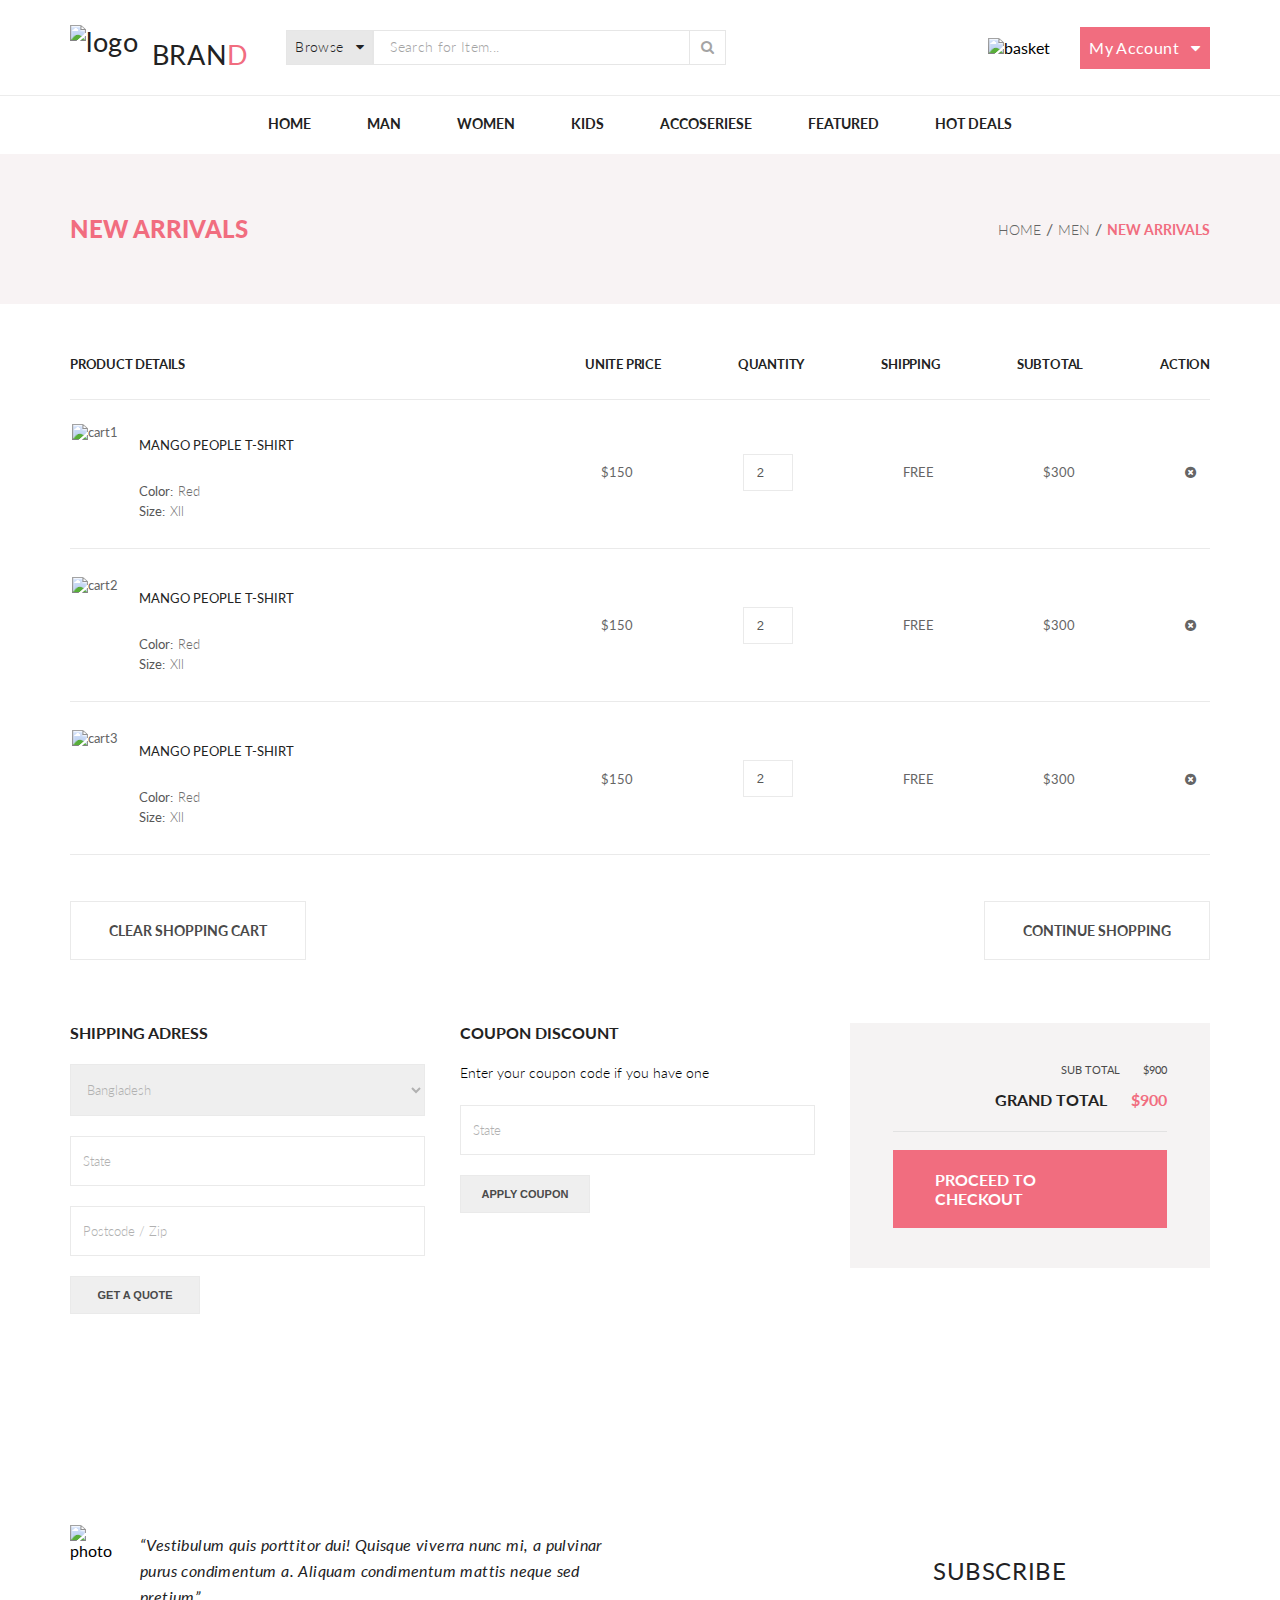
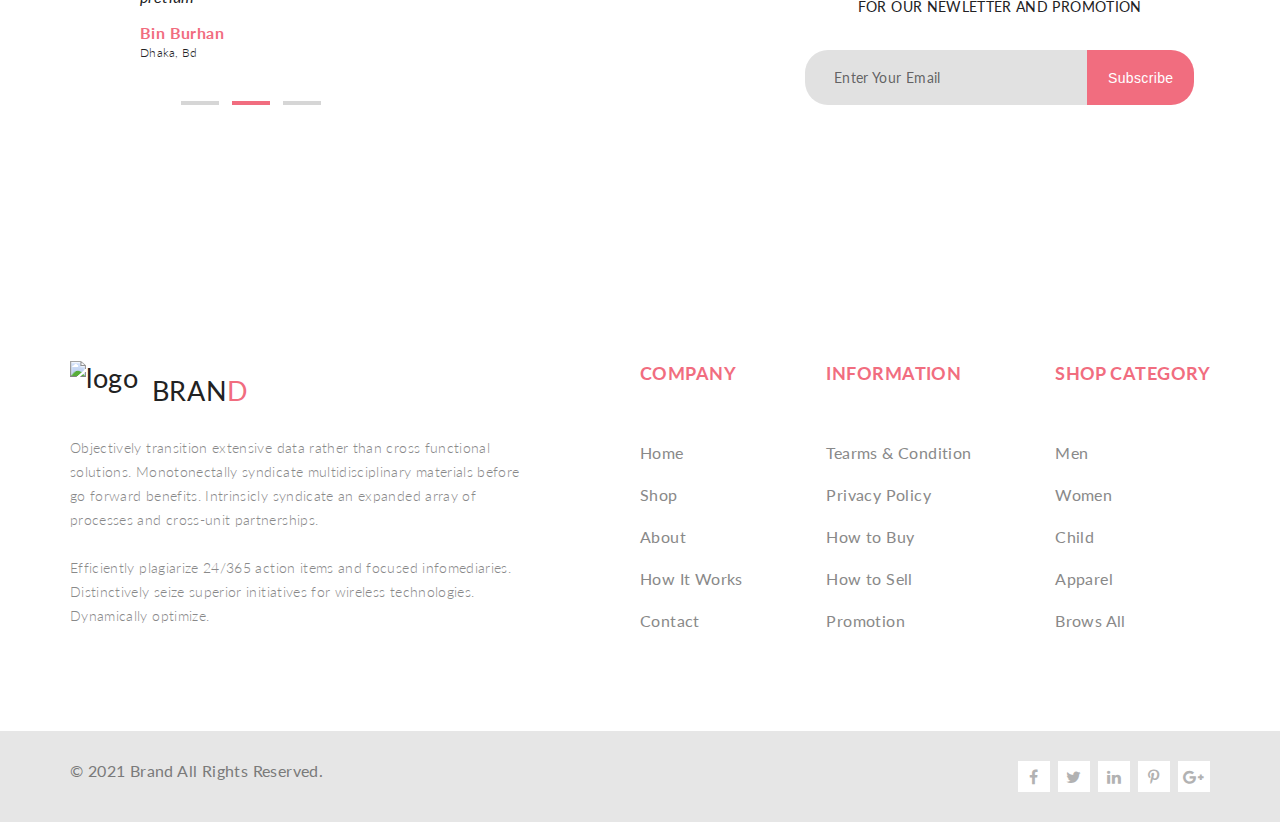
==== project/cart.html @ 9ad4cddb "update 22.05.21_11.00" ====
<!DOCTYPE html>
<html lang="en">

<head>
	<meta charset="UTF-8">
	<meta http-equiv="X-UA-Compatible" content="IE=edge">
	<meta name="viewport" content="width=device-width, initial-scale=1.0">
	<title>Shopping Cart</title>
	<link rel="stylesheet" href="css/main.css">
	<link rel="stylesheet" href="css/single.css">
	<link rel="stylesheet" href="css/cart.css">
	<link rel="preconnect" href="https://fonts.gstatic.com">
	<link href="https://fonts.googleapis.com/css2?family=Lato:ital,wght@0,300;0,400;0,700;0,900;1,300&display=swap"
		rel="stylesheet">
	<link rel="stylesheet" href="https://cdnjs.cloudflare.com/ajax/libs/font-awesome/4.7.0/css/font-awesome.min.css">
</head>

<body>

	<header class="header">
		<div class="container">
			<div class="header__wrapper">
				<div class="header__left">
					<div class="logo">
						<a class="logo__link" href="index.html">
							<img class="logo__image" src="img/logo.png" alt="logo">
							<p>BRAN<span>D</span></p>
						</a>
					</div>

					<details class="browse">
						<summary class="browse__title">Browse <i class="fa fa-caret-down" aria-hidden="true"></i>
						</summary>
						<div class="browse__menu">
							<p class="browse__menu-title">Women</p>
							<a class="browse__item" href="#">Dresse</a>
							<a class="browse__item" href="#">Tops</a>
							<a class="browse__item" href="#">Sweaters/Knits</a>
							<a class="browse__item" href="#">Jackets/Coats</a>
							<a class="browse__item" href="#">Blazers</a>
							<a class="browse__item" href="#">Denim</a>
							<a class="browse__item" href="#">Leggings/Pants</a>
							<a class="browse__item" href="#">Skirts/Shorts</a>
							<a class="browse__item" href="#">Accessories</a>
							<p class="browse__menu-title">Men</p>
							<a class="browse__item" href="#">Tees/Tank tops</a>
							<a class="browse__item" href="#">Shirts/Polos</a>
							<a class="browse__item" href="#">Sweaters</a>
							<a class="browse__item" href="#">Sweatshirts/Hoodies</a>
							<a class="browse__item" href="#">Blazers</a>
							<a class="browse__item" href="#">Jackets/Vests</a>
						</div>
					</details>

					<form action="#" class="search">
						<input class="search__input" type="text" placeholder="Search for Item...">
						<button class="search__btn" type="submit"><i class="fa fa-search" aria-hidden="true"></i></button>
					</form>
				</div>

				<div class="header__right">
					<details class="basket">
						<summary class="basket__title">
							<img src="img/basket.png" alt="basket">
						</summary>
						<div class="basket__menu">
							<div class="basket__card">
								<a href="#" class="basket__link"></a>
								<div class="basket__img">
									<img src="img/basket1.jpg" alt="">
								</div>
								<div class="busket__info">
									<h4>redox zane</h4>
									<p><i class="fa fa-star" aria-hidden="true"></i><i class="fa fa-star" aria-hidden="true"></i><i
											class="fa fa-star" aria-hidden="true"></i><i class="fa fa-star" aria-hidden="true"></i><i
											class="fa fa-star-half-o" aria-hidden="true"></i></p>
									<p class="busket__info-price">1 x $250</p>
								</div>
								<div class="basket__close">
									<p class="basket__close-link"><i class="fa fa-times-circle" aria-hidden="true"></i></p>
								</div>
							</div>
							<div class="basket__card">
								<a href="#" class="basket__link"></a>
								<div class="basket__img">
									<img src="img/basket2.jpg" alt="">
								</div>
								<div class="busket__info">
									<h4>redox zane</h4>
									<p><i class="fa fa-star" aria-hidden="true"></i><i class="fa fa-star" aria-hidden="true"></i><i
											class="fa fa-star" aria-hidden="true"></i><i class="fa fa-star" aria-hidden="true"></i><i
											class="fa fa-star-half-o" aria-hidden="true"></i></p>
									<p class="busket__info-price">1 x $250</p>
								</div>
								<div class="basket__close">
									<p class="basket__close-link"><i class="fa fa-times-circle" aria-hidden="true"></i></p>
								</div>
							</div>
							<div class="basket__price">
								<p>total</p>
								<p>$500.00</p>
							</div>
							<a href="#" class="basket__check">checkout</a>
							<a href="cart.html" class="basket__cart">go to cart</a>

						</div>
					</details>

					<details class="account">
						<summary class="account__title">My Account <i class="fa fa-caret-down" aria-hidden="true"></i>
						</summary>
					</details>
				</div>



			</div>
		</div>
	</header>

	<nav class="nav">
		<div class="container">
			<ul class="nav__list">
				<li><a class="nav__link" href="">Home</a>
					<div class="nav__menu nav__menu-home">
						<div class="nav__box">
							<p class="nav__menu-title">Women</p>
							<a class="nav__item" href="#">Dresse</a>
							<a class="nav__item" href="#">Tops</a>
							<a class="nav__item" href="#">Sweaters/Knits</a>
							<a class="nav__item" href="#">Jackets/Coats</a>
							<a class="nav__item" href="#">Blazers</a>
							<a class="nav__item" href="#">Denim</a>
							<a class="nav__item" href="#">Leggings/Pants</a>
							<a class="nav__item" href="#">Skirts/Shorts</a>
							<a class="nav__item" href="#">Accessories</a>
						</div>
						<div class="nav__box">
							<p class="nav__menu-title">Women</p>
							<a class="nav__item" href="#">Dresse</a>
							<a class="nav__item" href="#">Tops</a>
							<a class="nav__item" href="#">Sweaters/Knits</a>
							<a class="nav__item" href="#">Jackets/Coats</a>
							<p class="nav__menu-title">Women</p>
							<a class="nav__item" href="#">Dresse</a>
							<a class="nav__item" href="#">Tops</a>
							<a class="nav__item" href="#">Sweaters/Knits</a>
						</div>
						<div class="nav__box">
							<div class="nav__wrapper">
								<p class="nav__menu-title">Women</p>
								<a class="nav__item" href="#">Dresse</a>
								<a class="nav__item" href="#">Tops</a>
								<a class="nav__item" href="#">Sweaters/Knits</a>
								<a class="nav__item" href="#">Jackets/Coats</a>
							</div>

							<div class="nav__img">
								<img src="img/sale.jpg" alt="sale">
							</div>
						</div>

					</div>
				</li>
				<li><a class="nav__link" href="">Man</a>
					<div class="nav__menu nav__menu-men">
						<div class="nav__box">
							<p class="nav__menu-title">Women</p>
							<a class="nav__item" href="#">Dresse</a>
							<a class="nav__item" href="#">Tops</a>
							<a class="nav__item" href="#">Sweaters/Knits</a>
							<a class="nav__item" href="#">Jackets/Coats</a>
							<a class="nav__item" href="#">Blazers</a>
							<a class="nav__item" href="#">Denim</a>
							<a class="nav__item" href="#">Leggings/Pants</a>
							<a class="nav__item" href="#">Skirts/Shorts</a>
							<a class="nav__item" href="#">Accessories</a>
						</div>
						<div class="nav__box">
							<p class="nav__menu-title">Women</p>
							<a class="nav__item" href="#">Dresse</a>
							<a class="nav__item" href="#">Tops</a>
							<a class="nav__item" href="#">Sweaters/Knits</a>
							<a class="nav__item" href="#">Jackets/Coats</a>
							<p class="nav__menu-title">Women</p>
							<a class="nav__item" href="#">Dresse</a>
							<a class="nav__item" href="#">Tops</a>
							<a class="nav__item" href="#">Sweaters/Knits</a>
						</div>
						<div class="nav__box">
							<div class="nav__wrapper">
								<p class="nav__menu-title">Women</p>
								<a class="nav__item" href="#">Dresse</a>
								<a class="nav__item" href="#">Tops</a>
								<a class="nav__item" href="#">Sweaters/Knits</a>
								<a class="nav__item" href="#">Jackets/Coats</a>
							</div>
							<div class="nav__img">
								<img src="img/sale.jpg" alt="sale">
							</div>
						</div>
					</div>
				</li>
				<li><a class="nav__link" href="">Women</a>
					<div class="nav__menu nav__menu-women">
						<div class="nav__box">
							<p class="nav__menu-title">Women</p>
							<a class="nav__item" href="#">Dresse</a>
							<a class="nav__item" href="#">Tops</a>
							<a class="nav__item" href="#">Sweaters/Knits</a>
							<a class="nav__item" href="#">Jackets/Coats</a>
							<a class="nav__item" href="#">Blazers</a>
							<a class="nav__item" href="#">Denim</a>
							<a class="nav__item" href="#">Leggings/Pants</a>
							<a class="nav__item" href="#">Skirts/Shorts</a>
							<a class="nav__item" href="#">Accessories</a>
						</div>
						<div class="nav__box">
							<p class="nav__menu-title">Women</p>
							<a class="nav__item" href="#">Dresse</a>
							<a class="nav__item" href="#">Tops</a>
							<a class="nav__item" href="#">Sweaters/Knits</a>
							<a class="nav__item" href="#">Jackets/Coats</a>
							<p class="nav__menu-title">Women</p>
							<a class="nav__item" href="#">Dresse</a>
							<a class="nav__item" href="#">Tops</a>
							<a class="nav__item" href="#">Sweaters/Knits</a>
						</div>
						<div class="nav__box">
							<div class="nav__wrapper">
								<p class="nav__menu-title">Women</p>
								<a class="nav__item" href="#">Dresse</a>
								<a class="nav__item" href="#">Tops</a>
								<a class="nav__item" href="#">Sweaters/Knits</a>
								<a class="nav__item" href="#">Jackets/Coats</a>
							</div>
							<div class="nav__img">
								<img src="img/sale.jpg" alt="sale">
							</div>
						</div>
					</div>
				</li>
				<li><a class="nav__link" href="">Kids</a>
					<div class="nav__menu nav__menu-kids">
						<div class="nav__box">
							<p class="nav__menu-title">Women</p>
							<a class="nav__item" href="#">Dresse</a>
							<a class="nav__item" href="#">Tops</a>
							<a class="nav__item" href="#">Sweaters/Knits</a>
							<a class="nav__item" href="#">Jackets/Coats</a>
							<a class="nav__item" href="#">Blazers</a>
							<a class="nav__item" href="#">Denim</a>
							<a class="nav__item" href="#">Leggings/Pants</a>
							<a class="nav__item" href="#">Skirts/Shorts</a>
							<a class="nav__item" href="#">Accessories</a>
						</div>
						<div class="nav__box">
							<p class="nav__menu-title">Women</p>
							<a class="nav__item" href="#">Dresse</a>
							<a class="nav__item" href="#">Tops</a>
							<a class="nav__item" href="#">Sweaters/Knits</a>
							<a class="nav__item" href="#">Jackets/Coats</a>
							<p class="nav__menu-title">Women</p>
							<a class="nav__item" href="#">Dresse</a>
							<a class="nav__item" href="#">Tops</a>
							<a class="nav__item" href="#">Sweaters/Knits</a>
						</div>
						<div class="nav__box">
							<div class="nav__wrapper">
								<p class="nav__menu-title">Women</p>
								<a class="nav__item" href="#">Dresse</a>
								<a class="nav__item" href="#">Tops</a>
								<a class="nav__item" href="#">Sweaters/Knits</a>
								<a class="nav__item" href="#">Jackets/Coats</a>
							</div>
							<div class="nav__img">
								<img src="img/sale.jpg" alt="sale">
							</div>
						</div>
					</div>
				</li>
				<li><a class="nav__link" href="">Accoseriese</a>
					<div class="nav__menu nav__menu-accoseriese">
						<div class="nav__box">
							<p class="nav__menu-title">Women</p>
							<a class="nav__item" href="#">Dresse</a>
							<a class="nav__item" href="#">Tops</a>
							<a class="nav__item" href="#">Sweaters/Knits</a>
							<a class="nav__item" href="#">Jackets/Coats</a>
							<a class="nav__item" href="#">Blazers</a>
							<a class="nav__item" href="#">Denim</a>
							<a class="nav__item" href="#">Leggings/Pants</a>
							<a class="nav__item" href="#">Skirts/Shorts</a>
							<a class="nav__item" href="#">Accessories</a>
						</div>
						<div class="nav__box">
							<p class="nav__menu-title">Women</p>
							<a class="nav__item" href="#">Dresse</a>
							<a class="nav__item" href="#">Tops</a>
							<a class="nav__item" href="#">Sweaters/Knits</a>
							<a class="nav__item" href="#">Jackets/Coats</a>
							<p class="nav__menu-title">Women</p>
							<a class="nav__item" href="#">Dresse</a>
							<a class="nav__item" href="#">Tops</a>
							<a class="nav__item" href="#">Sweaters/Knits</a>
						</div>
						<div class="nav__box">
							<div class="nav__wrapper">
								<p class="nav__menu-title">Women</p>
								<a class="nav__item" href="#">Dresse</a>
								<a class="nav__item" href="#">Tops</a>
								<a class="nav__item" href="#">Sweaters/Knits</a>
								<a class="nav__item" href="#">Jackets/Coats</a>
							</div>
							<div class="nav__img">
								<img src="img/sale.jpg" alt="sale">
							</div>
						</div>
					</div>
				</li>
				<li><a class="nav__link" href="">Featured</a>
					<div class="nav__menu nav__menu-featured">
						<div class="nav__box">
							<p class="nav__menu-title">Women</p>
							<a class="nav__item" href="#">Dresse</a>
							<a class="nav__item" href="#">Tops</a>
							<a class="nav__item" href="#">Sweaters/Knits</a>
							<a class="nav__item" href="#">Jackets/Coats</a>
							<a class="nav__item" href="#">Blazers</a>
							<a class="nav__item" href="#">Denim</a>
							<a class="nav__item" href="#">Leggings/Pants</a>
							<a class="nav__item" href="#">Skirts/Shorts</a>
							<a class="nav__item" href="#">Accessories</a>
						</div>
						<div class="nav__box">
							<p class="nav__menu-title">Women</p>
							<a class="nav__item" href="#">Dresse</a>
							<a class="nav__item" href="#">Tops</a>
							<a class="nav__item" href="#">Sweaters/Knits</a>
							<a class="nav__item" href="#">Jackets/Coats</a>
							<p class="nav__menu-title">Women</p>
							<a class="nav__item" href="#">Dresse</a>
							<a class="nav__item" href="#">Tops</a>
							<a class="nav__item" href="#">Sweaters/Knits</a>
						</div>
						<div class="nav__box">
							<div class="nav__wrapper">
								<p class="nav__menu-title">Women</p>
								<a class="nav__item" href="#">Dresse</a>
								<a class="nav__item" href="#">Tops</a>
								<a class="nav__item" href="#">Sweaters/Knits</a>
								<a class="nav__item" href="#">Jackets/Coats</a>
							</div>
							<div class="nav__img">
								<img src="img/sale.jpg" alt="sale">
							</div>
						</div>
					</div>
				</li>
				<li><a class="nav__link" href="">Hot Deals</a>
					<div class="nav__menu nav__menu-deals">
						<div class="nav__box">
							<p class="nav__menu-title">Women</p>
							<a class="nav__item" href="#">Dresse</a>
							<a class="nav__item" href="#">Tops</a>
							<a class="nav__item" href="#">Sweaters/Knits</a>
							<a class="nav__item" href="#">Jackets/Coats</a>
							<a class="nav__item" href="#">Blazers</a>
							<a class="nav__item" href="#">Denim</a>
							<a class="nav__item" href="#">Leggings/Pants</a>
							<a class="nav__item" href="#">Skirts/Shorts</a>
							<a class="nav__item" href="#">Accessories</a>
						</div>
						<div class="nav__box">
							<p class="nav__menu-title">Women</p>
							<a class="nav__item" href="#">Dresse</a>
							<a class="nav__item" href="#">Tops</a>
							<a class="nav__item" href="#">Sweaters/Knits</a>
							<a class="nav__item" href="#">Jackets/Coats</a>
							<p class="nav__menu-title">Women</p>
							<a class="nav__item" href="#">Dresse</a>
							<a class="nav__item" href="#">Tops</a>
							<a class="nav__item" href="#">Sweaters/Knits</a>
						</div>
						<div class="nav__box">
							<div class="nav__wrapper">
								<p class="nav__menu-title">Women</p>
								<a class="nav__item" href="#">Dresse</a>
								<a class="nav__item" href="#">Tops</a>
								<a class="nav__item" href="#">Sweaters/Knits</a>
								<a class="nav__item" href="#">Jackets/Coats</a>
							</div>
							<div class="nav__img">
								<img src="img/sale.jpg" alt="sale">
							</div>
						</div>
					</div>
				</li>
			</ul>
		</div>
	</nav>

	<div class="crumbs">
		<div class="container crumbs__wrapper">
			<div class="crumbs__title">
				New Arrivals
			</div>
			<nav class="crumbs__path">
				<ul class="crumbs__list">
					<li class="crumbs__item"><a href="index.html" class="crumbs__link">home</a></li>
					<li class="crumbs__item"><a href="product.html" class="crumbs__link">men</a></li>
					<li class="crumbs__item crumbs__item-current">New Arrivals</li>
				</ul>
			</nav>
		</div>
	</div>

	<section class="cart">
		<div class="container">
			<div class="cart__wrapper">
				<div class="cart__title cart__title-left">
					<p class="cart__column cart__column-width">Product Details</p>

				</div>
				<div class="cart__title cart__title-right">
					<p class="cart__column">unite Price</p>
					<p class="cart__column">Quantity</p>
					<p class="cart__column">shipping</p>
					<p class="cart__column">Subtotal</p>
					<p class="cart__column">ACTION</p>
				</div>
			</div>


			<div class="cart__item">
				<div class="cart__product">
					<div class="cart__info">
						<img src="img/cart1.jpg" alt="cart1" class="card__img">
					</div>
					<div class="cart__description">
						<p class="cart__description-title">Mango People T-shirt</p>
						<p class="cart__description-text">Color:<span>Red</span></p>
						<p class="cart__description-text">Size:<span>Xll</span></p>
					</div>
				</div>
				<div class="cart__data">
					<div class="cart__price">
						$150
					</div>
					<div class="cart__quantity">
						<input type="number" class="cart__quantity-data" value="2" min="0" max="99">
					</div>
					<div class="cart__shipping">
						FREE
					</div>
					<div class="cart__subtotal">
						$300
					</div>
					<div class="cart__action">
						<a href="javascript:void(0);" class="cart__action-link"><i class="fa fa-times-circle"
								aria-hidden="true"></i></a>

					</div>
				</div>
			</div>

			<div class="cart__item">
				<div class="cart__product">
					<div class="cart__info">
						<img src="img/cart2.jpg" alt="cart2" class="card__img">
					</div>
					<div class="cart__description">
						<p class="cart__description-title">Mango People T-shirt</p>
						<p class="cart__description-text">Color:<span>Red</span></p>
						<p class="cart__description-text">Size:<span>Xll</span></p>
					</div>
				</div>
				<div class="cart__data">
					<div class="cart__price">
						$150
					</div>
					<div class="cart__quantity">
						<input type="number" class="cart__quantity-data" value="2" min="0" max="99">
					</div>
					<div class="cart__shipping">
						FREE
					</div>
					<div class="cart__subtotal">
						$300
					</div>
					<div class="cart__action">
						<a href="javascript:void(0);" class="cart__action-link"><i class="fa fa-times-circle"
								aria-hidden="true"></i></a>

					</div>
				</div>
			</div>

			<div class="cart__item">
				<div class="cart__product">
					<div class="cart__info">
						<img src="img/cart3.jpg" alt="cart3" class="card__img">
					</div>
					<div class="cart__description">
						<p class="cart__description-title">Mango People T-shirt</p>
						<p class="cart__description-text">Color:<span>Red</span></p>
						<p class="cart__description-text">Size:<span>Xll</span></p>
					</div>
				</div>
				<div class="cart__data">
					<div class="cart__price">
						$150
					</div>
					<div class="cart__quantity">
						<input type="number" class="cart__quantity-data" value="2" min="0" max="99">
					</div>
					<div class="cart__shipping">
						FREE
					</div>
					<div class="cart__subtotal">
						$300
					</div>
					<div class="cart__action">
						<a href="javascript:void(0);" class="cart__action-link"><i class="fa fa-times-circle"
								aria-hidden="true"></i></a>

					</div>
				</div>
			</div>

			<div class="cart__buttons">
				<div class="cart__button">cLEAR SHOPPING CART</div>
				<div class="cart__button">cONTINUE sHOPPING</div>
			</div>

			<div class="cart__information">
				<div class="cart__adress">
					<p class="cart__adress-title">Shipping Adress</p>
					<form action="#" class="cart__adress-form">
						<select class="cart__adress-form-country" name="country">
							<option class="cart__adress-form-country-option" value="Bangladesh">Bangladesh</option>
							<option class="cart__adress-form-country-option" value="Russian Federation">Russian
								Federation</option>
							<option class="cart__adress-form-country-option" value="Chile">Chile</option>
							<option class="cart__adress-form-country-option" value="Egypt">Egypt</option>
						</select>

						<input type="text" class="cart__adress-form-text" placeholder="State">
						<input type="text" class="cart__adress-form-text" placeholder="Postcode / Zip">
						<button type="submit" class="cart__adress-form-btn">get a quote</button>
					</form>
				</div>
				<div class="cart__discount">
					<p class="cart__adress-title">coupon discount</p>
					<p class="cart__discount-subtitle">Enter your coupon code if you have one</p>
					<form action="#" class="cart__discount-form">
						<input type="text" class="cart__discount-form-text" placeholder="State">
						<button type="submit" class="cart__discount-form-btn">Apply coupon</button>
					</form>
				</div>
				<div class="cart__total">
					<p class="cart__total-suptitle">Sub total <span> $900</span></p>
					<p class="cart__total-title">GRAND TOTAL <span>$900</span> </p>
					<a href="javascript:void(0);" class="cart__total-btn">proceed to checkout</a>

				</div>
			</div>
		</div>
	</section>

	<section class="subscribe">
		<div class="container">
			<div class="subscribe__wrapper">
				<div class="subscribe__box">
					<div class="subscribe__feedback">
						<div class="subscribe__feedback-photo">
							<img src="img/photo.png" alt="photo">
						</div>
						<div class="subscribe__feedback-text">
							<p>“Vestibulum quis porttitor dui! Quisque viverra nunc mi,
								a pulvinar purus condimentum a. Aliquam condimentum mattis neque sed pretium”</p>
							<div class="subscribe__feedback-name">Bin Burhan</div>
							<p class="subscribe__feedback-prof">Dhaka, Bd</p>
						</div>
					</div>
					<div class="pagination">
						<a href="javascript:void(0);" class="pagination__line"></a>
						<a href="javascript:void(0);" class="pagination__line pagination__line-active"></a>
						<a href="javascript:void(0);" class="pagination__line"></a>
					</div>
				</div>

				<div class="subscribe__block">
					<p class="subscribe__block-title">Subscribe</p>
					<p class="subscribe__block-subtitle">FOR OUR NEWLETTER AND PROMOTION</p>
					<form class="subscribe__block-form" action="#">
						<input class="subscribe__block-input" type="email" placeholder="Enter Your Email">
						<button class="subscribe__block-btn" type="submit">Subscribe</button>
					</form>
				</div>
			</div>
		</div>
	</section>

	<footer class="footer">
		<div class="container">
			<div class="footer__wrapper">
				<div class="footer__logo">
					<a class="logo__link" href="index.html">
						<img class="logo__image" src="img/logo.png" alt="logo">
						<p>BRAN<span>D</span></p>
					</a>
					<div class="footer__info">
						Objectively transition extensive data rather than cross functional solutions. Monotonectally
						syndicate
						multidisciplinary materials before go forward benefits. Intrinsicly syndicate an expanded array
						of processes
						and cross-unit partnerships.
						<br><br>
						Efficiently plagiarize 24/365 action items and focused infomediaries.
						Distinctively seize superior initiatives for wireless technologies. Dynamically optimize.

					</div>
				</div>
				<nav class="footer__nav">
					<div class="footer__company">
						<p class="footer__title">COMPANY</p>
						<ul class="footer__list">
							<li><a href="index.html">Home</a></li>
							<li><a href="javascript:void(0);">Shop</a></li>
							<li><a href="javascript:void(0);">About</a></li>
							<li><a href="javascript:void(0);">How It Works</a></li>
							<li><a href="javascript:void(0);">Contact</a></li>
						</ul>
					</div>
					<div class="footer__information">
						<p class="footer__title">INFORMATION</p>
						<ul class="footer__list">
							<li><a href="javascript:void(0);">Tearms & Condition</a></li>
							<li><a href="javascript:void(0);">Privacy Policy</a></li>
							<li><a href="javascript:void(0);">How to Buy</a></li>
							<li><a href="javascript:void(0);">How to Sell</a></li>
							<li><a href="javascript:void(0);">Promotion</a></li>
						</ul>
					</div>

					<div class="footer__category">
						<p class="footer__title">SHOP CATEGORY</p>
						<ul class="footer__list">
							<li><a href="javascript:void(0);">Men</a></li>
							<li><a href="javascript:void(0);">Women</a></li>
							<li><a href="javascript:void(0);">Child</a></li>
							<li><a href="javascript:void(0);">Apparel</a></li>
							<li><a href="javascript:void(0);">Brows All</a></li>
						</ul>
					</div>
				</nav>
			</div>
		</div>
		<div class="footer__copyright">
			<div class="container footer__copyright-wrapper">
				<div class="footer__copy">
					&copy; 2021 Brand All Rights Reserved.
				</div>
				<nav class="footer__social">
					<ul class="footer__social-list">
						<li><a href="http://facebook.com/"><i class="fa fa-facebook" aria-hidden="true"></i></a></li>
						<li><a href="https://twitter.com/"><i class="fa fa-twitter" aria-hidden="true"></i></a></li>
						<li><a href="https://ru-ru.facebook.com/LinkedIn/"><i class="fa fa-linkedin" aria-hidden="true"></i></a>
						</li>
						<li><a href="https://www.pinterest.ru/"><i class="fa fa-pinterest-p" aria-hidden="true"></i></a>
						</li>
						<li><a href="https://plus.google.com/"><i class="fa fa-google-plus" aria-hidden="true"></i></a>
						</li>
					</ul>
				</nav>
			</div>

		</div>
	</footer>

</body>

</html>
---- project/css/main.css ----
* {
  padding: 0;
  margin: 0;
}

*, *:before, *:after {
  -webkit-box-sizing: border-box;
  box-sizing: border-box;
}

:focus, :active {
  outline: none;
}

a:focus, a:active {
  outline: none;
}

body {
  font-family: 'Lato', sans-serif;
}

.container {
  max-width: 1140px;
  margin: 0 auto;
}

/* header */
.header {
  border-bottom: 1px solid #ececec;
}

.header__wrapper {
  display: -webkit-box;
  display: -ms-flexbox;
  display: flex;
  -webkit-box-pack: justify;
      -ms-flex-pack: justify;
          justify-content: space-between;
}

.header__left {
  display: -webkit-box;
  display: -ms-flexbox;
  display: flex;
  -webkit-box-align: center;
      -ms-flex-align: center;
          align-items: center;
}

.header__right {
  display: -webkit-box;
  display: -ms-flexbox;
  display: flex;
  -webkit-box-align: center;
      -ms-flex-align: center;
          align-items: center;
}

.logo {
  display: -webkit-box;
  display: -ms-flexbox;
  display: flex;
  padding-top: 25px;
  margin-bottom: 24px;
}

.logo__link {
  display: -webkit-box;
  display: -ms-flexbox;
  display: flex;
  text-decoration: none;
  font-size: 27px;
  font-weight: 400;
  font-family: 'Lato', sans-serif;
  letter-spacing: 0.68px;
  color: #222222;
}

.logo__link p {
  padding-top: 13px;
}

.logo__link span {
  color: #f16d7f;
}

.logo__image {
  display: inline-block;
  margin-right: 13px;
}

.browse {
  position: relative;
}

.browse__title {
  margin-left: 37px;
  font-size: 14px;
  width: 87px;
  text-align: center;
  line-height: 2.29;
  list-style: none;
  border: 1px solid #e6e6e6;
  cursor: pointer;
  font-weight: 300;
  letter-spacing: 0.35px;
  color: #222222;
  background-color: #e8e8e8;
  -webkit-transition: all .2s;
  transition: all .2s;
}

.browse__title i {
  margin-left: 8px;
}

.browse__title:hover {
  background-color: #fff;
  color: #000;
}

.browse__menu {
  position: absolute;
  left: 30%;
  display: -webkit-box;
  display: -ms-flexbox;
  display: flex;
  -webkit-box-orient: vertical;
  -webkit-box-direction: normal;
      -ms-flex-direction: column;
          flex-direction: column;
  background-color: #fff;
  padding: 15px;
  border: 1px solid #e6e6e6;
  border-radius: 5px;
  -webkit-box-shadow: 0px 3px 8px 3px rgba(34, 60, 80, 0.2);
          box-shadow: 0px 3px 8px 3px rgba(34, 60, 80, 0.2);
  z-index: 1;
}

.browse__menu::before {
  content: '';
  display: block;
  width: 12px;
  height: 12px;
  background-color: #fff;
  -webkit-transform: rotate(45deg);
          transform: rotate(45deg);
  position: absolute;
  top: -7px;
  left: 66px;
  border-top: 1px solid #e6e6e6;
  border-left: 1px solid #e6e6e6;
}

.browse__menu-title {
  border-bottom: 1px solid #e6e6e6;
  text-transform: uppercase;
  font-size: 14px;
  font-weight: 400;
  line-height: 2;
  color: #232323;
  margin-bottom: 10px;
}

.browse__menu a + p {
  margin-top: 10px;
}

.browse__item {
  text-decoration: none;
  line-height: 2;
  color: #4f4f4f;
  -webkit-transition: color .2s;
  transition: color .2s;
}

.browse__item:hover {
  color: #f16d7f;
}

.search {
  position: relative;
}

.search__input {
  width: 317px;
  border: solid 1px #e6e6e6;
  font-family: Lato;
  font-size: 14px;
  font-weight: 300;
  line-height: 2.29;
  letter-spacing: 0.35px;
  color: #000;
  padding-left: 16px;
  padding-right: 45px;
}

.search__input::-webkit-input-placeholder {
  color: #a4a4a4;
}

.search__input:-ms-input-placeholder {
  color: #a4a4a4;
}

.search__input::-ms-input-placeholder {
  color: #a4a4a4;
}

.search__input::placeholder {
  color: #a4a4a4;
}

.search__btn {
  position: absolute;
  top: 0;
  right: -36px;
  padding: 0 11px;
  font-size: 14px;
  line-height: 2.29;
  letter-spacing: 0.35px;
  text-align: right;
  color: #a4a4a4;
  background-color: #fff;
  border: solid 1px #e6e6e6;
  cursor: pointer;
  -webkit-transition: all .2s;
  transition: all .2s;
}

.search__btn:hover {
  color: #000;
}

.basket {
  position: relative;
}

.basket__title {
  padding: 3px;
  list-style: none;
  cursor: pointer;
  -webkit-transition: border-color .2s;
  transition: border-color .2s;
  border: 1px solid #fff;
}

.basket__menu {
  position: absolute;
  left: 0;
  display: -webkit-box;
  display: -ms-flexbox;
  display: flex;
  -webkit-box-orient: vertical;
  -webkit-box-direction: normal;
      -ms-flex-direction: column;
          flex-direction: column;
  background-color: #fff;
  padding: 15px;
  border: 1px solid #e6e6e6;
  border-radius: 5px;
  -webkit-box-shadow: 0px 3px 8px 3px rgba(34, 60, 80, 0.2);
          box-shadow: 0px 3px 8px 3px rgba(34, 60, 80, 0.2);
  z-index: 1;
  margin-top: 15px;
}

.basket__menu::before {
  content: '';
  display: block;
  width: 12px;
  height: 12px;
  background-color: #fff;
  -webkit-transform: rotate(45deg);
          transform: rotate(45deg);
  position: absolute;
  top: -7px;
  left: 14px;
  border-top: 1px solid #e6e6e6;
  border-left: 1px solid #e6e6e6;
}

.basket__card {
  position: relative;
  display: -webkit-box;
  display: -ms-flexbox;
  display: flex;
  width: 230px;
  margin-bottom: 17px;
  border-bottom: 1px solid #e6e6e6;
  padding-bottom: 17px;
}

.basket__box {
  display: -webkit-box;
  display: -ms-flexbox;
  display: flex;
  border: 1px solid transparent;
  padding: 5px;
}

.basket__img {
  margin-right: 15px;
}

.basket__info {
  margin-left: 15px;
  text-transform: uppercase;
  font-size: 14px;
  font-weight: bold;
}

.basket__info h4 {
  margin-bottom: 10px;
  -webkit-transition: color .2s;
  transition: color .2s;
}

.basket__info-price {
  margin-top: 10px;
  font-size: 12px;
  font-weight: 400;
  color: #f16d7f;
}

.basket__close {
  display: -webkit-box;
  display: -ms-flexbox;
  display: flex;
  -webkit-box-pack: end;
      -ms-flex-pack: end;
          justify-content: flex-end;
  -ms-flex-line-pack: center;
      align-content: center;
  -webkit-box-flex: 1;
      -ms-flex-positive: 1;
          flex-grow: 1;
  -ms-flex-item-align: center;
      align-self: center;
}

.basket__close-link {
  color: #c0c0c0;
  -webkit-transition: color .2s;
  transition: color .2s;
}

.basket__close-link:hover {
  color: #f16d7f;
  cursor: pointer;
}

.basket__link:hover ~ .basket__box {
  border: 1px solid 1px solid #eaeaea;
  -webkit-box-shadow: 0 0px 8px rgba(0, 0, 0, 0.2);
          box-shadow: 0 0px 8px rgba(0, 0, 0, 0.2);
}

.basket__link::after {
  content: '';
  display: block;
  width: 85%;
  height: 100%;
  position: absolute;
}

.basket__price {
  display: -webkit-box;
  display: -ms-flexbox;
  display: flex;
  -webkit-box-pack: justify;
      -ms-flex-pack: justify;
          justify-content: space-between;
  margin-bottom: 35px;
  font-size: 16px;
  font-weight: bold;
  color: #222222;
  text-transform: uppercase;
}

.basket__check {
  text-decoration: none;
  text-transform: uppercase;
  text-align: center;
  color: #f16d7f;
  border: 1px solid #f16d7f;
  display: block;
  font-size: 14px;
  font-weight: bold;
  padding: 18px 0;
  margin-bottom: 15px;
  -webkit-transition: all .2s;
  transition: all .2s;
}

.basket__check:hover {
  background-color: #f16d7f;
  color: #fff;
}

.basket__cart {
  text-decoration: none;
  text-transform: uppercase;
  text-align: center;
  color: #4a4a4a;
  border: 1px solid #e6e6e6;
  display: block;
  font-size: 14px;
  font-weight: bold;
  padding: 18px 0;
  -webkit-transition: all .2s;
  transition: all .2s;
}

.basket__cart:hover {
  background-color: #f16d7f;
  color: #fff;
}

.fa-star {
  color: #e4af48;
}

.fa-star-half-o {
  color: #e4af48;
}

/* .basket__close::after {
	content: '';
	display: block;
	width: 14px;
	height: 14px;
	position: absolute;
	top: 41%;
	right: 0;
	z-index: 1;
	border-radius: 50%;
} 
.basket__close:hover  {
	color: #f16d7f;
} */
.account {
  margin-left: 26px;
}

.account__title {
  list-style: none;
  cursor: pointer;
  width: 130px;
  line-height: 2.5;
  letter-spacing: 0.38px;
  text-align: center;
  color: #fff;
  background-color: #f16d7f;
  -webkit-transition: all .2s;
  transition: all .2s;
  border: 1px solid transparent;
}

.account__title i {
  margin-left: 8px;
}

.account__title:hover {
  background-color: #fff;
  color: #f16d7f;
  border-color: #f16d7f;
}

/* nav */
.nav {
  margin-bottom: 22px;
}

.nav__list {
  display: -webkit-box;
  display: -ms-flexbox;
  display: flex;
  list-style-type: none;
  text-transform: uppercase;
  -webkit-box-pack: center;
      -ms-flex-pack: center;
          justify-content: center;
  font-size: 14px;
  font-weight: bold;
  margin-top: 19px;
}

.nav__list li {
  position: relative;
}

.nav__list li:hover .nav__menu {
  display: -webkit-box;
  display: -ms-flexbox;
  display: flex;
}

.nav__list li + li {
  padding-left: 36px;
}

.nav__link {
  padding: 19px 10px 22px;
  color: #222222;
  text-decoration: none;
  position: relative;
}

.nav__menu {
  position: absolute;
  top: 30px;
  background-color: #fff;
  display: none;
  padding: 15px;
  border: 1px solid #e6e6e6;
  border-radius: 5px;
  -webkit-box-shadow: 0px 3px 8px 3px rgba(34, 60, 80, 0.2);
          box-shadow: 0px 3px 8px 3px rgba(34, 60, 80, 0.2);
  -webkit-transition: all .2s;
  transition: all .2s;
  z-index: 1;
}

.nav__menu::before {
  content: '';
  display: block;
  width: 12px;
  height: 12px;
  background-color: #fff;
  -webkit-transform: rotate(45deg);
          transform: rotate(45deg);
  position: absolute;
  top: -7px;
  left: 23px;
  border-top: 1px solid #e6e6e6;
  border-left: 1px solid #e6e6e6;
}

.nav__menu-title {
  border-bottom: 1px solid #e6e6e6;
  font-size: 14px;
  font-weight: 400;
  line-height: 2;
  color: #232323;
  margin-bottom: 10px;
}

.nav__menu-home {
  left: -10px;
}

.nav__menu-home::before {
  left: 35px;
}

.nav__menu-men {
  left: -52px;
}

.nav__menu-men::before {
  left: 109px;
}

.nav__menu-women {
  left: -137px;
}

.nav__menu-women::before {
  left: 208px;
}

.nav__menu-kids {
  left: -261px;
}

.nav__menu-kids::before {
  left: 314px;
}

.nav__menu-accoseriese {
  left: -354px;
}

.nav__menu-accoseriese::before {
  left: 441px;
}

.nav__menu-featured {
  right: -125px;
}

.nav__menu-featured::before {
  left: auto;
  right: 161px;
}

.nav__menu-deals {
  right: 0;
}

.nav__menu-deals::before {
  left: auto;
  right: 23px;
}

.nav__box {
  display: -webkit-box;
  display: -ms-flexbox;
  display: flex;
  -webkit-box-orient: vertical;
  -webkit-box-direction: normal;
      -ms-flex-direction: column;
          flex-direction: column;
  min-width: 235px;
  margin-right: 46px;
}

.nav__box:last-of-type {
  margin-right: 0;
}

.nav__box a + p {
  margin-top: 16px;
}

.nav__wrapper {
  display: -webkit-box;
  display: -ms-flexbox;
  display: flex;
  -webkit-box-orient: vertical;
  -webkit-box-direction: normal;
      -ms-flex-direction: column;
          flex-direction: column;
  -webkit-box-flex: 1;
      -ms-flex-positive: 1;
          flex-grow: 1;
}

.nav__item {
  text-transform: capitalize;
  text-decoration: none;
  line-height: 2;
  color: #4f4f4f;
  -webkit-transition: color .2s;
  transition: color .2s;
}

.nav__item:hover {
  color: #f16d7f;
}

.nav__img {
  width: 255px;
  height: 118px;
  background-color: #ccc;
  -webkit-transition: -webkit-box-shadow .2s;
  transition: -webkit-box-shadow .2s;
  transition: box-shadow .2s;
  transition: box-shadow .2s, -webkit-box-shadow .2s;
}

.nav__img:hover {
  cursor: pointer;
  -webkit-box-shadow: 0px 0px 20px 4px #f16d7f;
          box-shadow: 0px 0px 20px 4px #f16d7f;
}

/* section fashion */
.fashion {
  background-color: #e8e8e8;
}

.fashion__wrapper {
  display: -webkit-box;
  display: -ms-flexbox;
  display: flex;
  height: 613px;
  background: url("../img/bgi1.jpg");
}

.fashion__line {
  margin-top: 224px;
  margin-right: 12px;
  width: 12px;
  height: 97px;
  background-color: #f16d7f;
}

.fashion__title {
  padding-top: 224px;
  max-width: 489px;
  font-size: 60px;
  font-weight: 900;
  letter-spacing: 1.5px;
  color: #222222;
  line-height: .8;
}

.fashion__title span {
  font-size: 40px;
  letter-spacing: 1px;
}

.fashion__title mark {
  background-color: inherit;
  color: #f16d7f;
}

/* section offer */
.offer {
  margin-top: 98px;
}

.offer__wrapper {
  display: -webkit-box;
  display: -ms-flexbox;
  display: flex;
  -webkit-box-pack: justify;
      -ms-flex-pack: justify;
          justify-content: space-between;
}

.offer__item {
  position: relative;
  -webkit-transition: -webkit-filter .2s;
  transition: -webkit-filter .2s;
  transition: filter .2s;
  transition: filter .2s, -webkit-filter .2s;
}

.offer__item-offer1 {
  width: 560px;
  height: 542px;
  background-image: url("../img/offer1.jpg");
  margin-bottom: 20px;
}

.offer__item-offer2 {
  width: 560px;
  height: 261px;
  background-image: url("../img/offer2.jpg");
}

.offer__item-offer3 {
  width: 560px;
  height: 261px;
  background-image: url("../img/offer3.jpg");
  margin-bottom: 20px;
}

.offer__item-offer4 {
  width: 560px;
  height: 542px;
  background-image: url("../img/offer4.jpg");
}

.offer__item-link::before {
  content: '';
  display: block;
  position: absolute;
  top: 0;
  left: 0;
  width: 100%;
  height: 100%;
}

.offer__item:hover {
  -webkit-filter: brightness(0.5);
          filter: brightness(0.5);
}

.offer__title {
  padding-top: 25px;
  text-transform: uppercase;
  font-size: 18px;
  font-weight: 900;
  letter-spacing: 0.45px;
  color: #222222;
}

.offer__title-men {
  width: 175px;
}

.offer__title-trend {
  width: 225px;
}

.offer__title-women {
  width: 162px;
}

.offer__title-kids {
  width: 180px;
}

.offer__suptitle {
  padding-top: 16px;
  padding-left: 18px;
  background-color: #fff;
}

.offer__subtitle {
  padding-bottom: 16px;
  padding-left: 18px;
  font-size: 30px;
  letter-spacing: 0.75px;
  color: #f16d7f;
  background-color: #fff;
}

/* section items */
.items {
  margin-top: 100px;
  margin-bottom: 113px;
}

.items__title {
  font-size: 30px;
  font-weight: bold;
  letter-spacing: 0.75px;
  text-align: center;
  color: #222222;
}

.items__subtitle {
  font-size: 14px;
  letter-spacing: 0.35px;
  text-align: center;
  color: #9f9f9f;
}

.items__wrapper {
  display: -webkit-box;
  display: -ms-flexbox;
  display: flex;
  margin-top: 59px;
  -webkit-box-pack: justify;
      -ms-flex-pack: justify;
          justify-content: space-between;
  -ms-flex-wrap: wrap;
      flex-wrap: wrap;
  margin-bottom: 60px;
}

.items__card {
  position: relative;
  width: 261px;
  height: 364px;
  margin-bottom: 60px;
}

.items__card:hover .items__info {
  opacity: 1;
}

.items__card:hover {
  -webkit-box-shadow: 0 5px 8px rgba(0, 0, 0, 0.2);
          box-shadow: 0 5px 8px rgba(0, 0, 0, 0.2);
}

.items__info {
  width: 100%;
  height: 77%;
  text-align: center;
  background-color: rgba(0, 0, 0, 0.5);
  opacity: 0;
  position: absolute;
  top: 0;
  left: 0;
  -webkit-transition: all .2s;
  transition: all .2s;
}

.items__info-link {
  text-decoration: none;
}

.items__info-link::before {
  content: '';
  display: block;
  position: absolute;
  bottom: 0;
  left: 0;
  width: 100%;
  height: 100%;
  z-index: 1;
}

.items__infoimg {
  vertical-align: sub;
  margin-right: 8px;
}

.items__link {
  position: absolute;
  top: 30%;
  left: 25%;
  width: 125px;
  border: 1px solid #fff;
  display: block;
  color: #fff;
  font-size: 13px;
  font-weight: bold;
  padding: 10px;
  text-decoration: none;
  z-index: 2;
  -webkit-transition: all .2s;
  transition: all .2s;
}

.items__link:hover {
  -webkit-box-shadow: 0 0 10px 2px #dddddd;
          box-shadow: 0 0 10px 2px #dddddd;
}

.items__link:active {
  -webkit-box-shadow: none;
          box-shadow: none;
}

.items__link:hover .items__img {
  -webkit-filter: brightness(50%);
          filter: brightness(50%);
}

.items__name {
  padding-left: 14px;
  text-transform: uppercase;
  font-size: 13px;
  color: #222222;
  line-height: 3;
}

.items__price {
  padding-left: 14px;
  font-size: 16px;
  font-weight: bold;
  color: #f16d7f;
}

.product__btn {
  display: block;
  margin: 0 auto;
  width: 212px;
  background-color: #f16d7f;
  font-size: 16px;
  font-weight: bold;
  line-height: 3.38;
  letter-spacing: 0.4px;
  text-align: center;
  color: #fff;
  text-decoration: none;
  -webkit-transition: all .2s;
  transition: all .2s;
  border: 1px solid transparent;
}

.product__btn:hover {
  color: #f16d7f;
  background-color: #fff;
  border-color: #f16d7f;
}

.fa-long-arrow-right {
  padding-left: 10px;
}

/* banner */
.banner__wrapper {
  display: -webkit-box;
  display: -ms-flexbox;
  display: flex;
  margin-bottom: 97px;
}

.banner__img {
  width: 767px;
  height: 529px;
  background-image: url("../img/banner1.jpg");
  background-size: 767px;
  color: #ffffff;
  font-weight: bold;
  position: relative;
  -webkit-transition: -webkit-filter .2s;
  transition: -webkit-filter .2s;
  transition: filter .2s;
  transition: filter .2s, -webkit-filter .2s;
}

.banner__img:hover {
  -webkit-filter: brightness(0.5);
          filter: brightness(0.5);
}

.banner__link::after {
  content: '';
  display: block;
  width: 100%;
  height: 100%;
  position: absolute;
}

.banner__info {
  width: 373px;
  height: 529px;
  background-color: #222224;
}

.banner__info-card {
  display: -webkit-box;
  display: -ms-flexbox;
  display: flex;
  position: relative;
  color: #fbfbfb;
  -webkit-transition: color .2s;
  transition: color .2s;
}

.banner__info-card:hover {
  color: #f16d7f;
}

.banner__info-img {
  margin-left: 33px;
  padding-top: 55px;
}

.banner__info-link::after {
  content: '';
  display: block;
  width: 100%;
  height: 100%;
  position: absolute;
}

.banner__info-text {
  margin-left: 30px;
  padding-right: 43px;
}

.banner__info-title {
  padding-top: 55px;
  font-size: 20px;
  font-weight: bold;
  letter-spacing: 0.5px;
}

.banner__info-subtitle {
  font-size: 14px;
  font-weight: 300;
  line-height: 1.71;
  letter-spacing: 0.35px;
}

.banner__title {
  padding-top: 146px;
  padding-left: 39px;
  font-size: 53.5px;
  letter-spacing: 1.34px;
}

.banner__title span {
  color: #f16d7f;
}

.banner__subtitle {
  padding-left: 39px;
  font-size: 32px;
  letter-spacing: 0.8px;
}

/* section subscribe */
.subscribe {
  max-width: 1600px;
  height: 438px;
  margin: 0 auto;
  background-image: url("../img/bgi2.jpg");
  background-repeat: no-repeat;
}

.subscribe__wrapper {
  display: -webkit-box;
  display: -ms-flexbox;
  display: flex;
}

.subscribe__box {
  -ms-flex-preferred-size: 50%;
      flex-basis: 50%;
}

.subscribe__feedback {
  display: -webkit-box;
  display: -ms-flexbox;
  display: flex;
}

.subscribe__feedback-photo {
  padding-top: 111px;
}

.subscribe__feedback-photo img {
  -webkit-transition: -webkit-transform .2s;
  transition: -webkit-transform .2s;
  transition: transform .2s;
  transition: transform .2s, -webkit-transform .2s;
}

.subscribe__feedback-photo img:hover {
  -webkit-transform: scale(1.5);
          transform: scale(1.5);
}

.subscribe__feedback-text {
  padding-top: 118px;
  margin-left: 28px;
  font-size: 16px;
  font-style: italic;
  line-height: 1.63;
  letter-spacing: 0.4px;
  color: #222224;
}

.subscribe__feedback-name {
  margin-top: 10px;
  font-size: 16px;
  font-weight: bold;
  line-height: 1.63;
  letter-spacing: 0.4px;
  color: #f16d7f;
  font-style: normal;
}

.subscribe__feedback-prof {
  font-size: 12px;
  font-weight: 300;
  line-height: 1.17;
  letter-spacing: 0.3px;
  font-style: normal;
}

.subscribe__block {
  display: -webkit-box;
  display: -ms-flexbox;
  display: flex;
  -webkit-box-orient: vertical;
  -webkit-box-direction: normal;
      -ms-flex-direction: column;
          flex-direction: column;
  margin-left: 165px;
}

.subscribe__block-title {
  padding-top: 130px;
  font-size: 24px;
  line-height: 2.25;
  letter-spacing: 0.6px;
  text-align: center;
  color: #222224;
  text-transform: uppercase;
}

.subscribe__block-subtitle {
  font-size: 14px;
  letter-spacing: 0.35px;
  text-align: center;
  color: #222224;
}

.subscribe__block-form {
  text-align: center;
  margin-top: 35px;
  display: -webkit-box;
  display: -ms-flexbox;
  display: flex;
  -webkit-box-pack: center;
      -ms-flex-pack: center;
          justify-content: center;
}

.subscribe__block-input {
  width: 282px;
  border-radius: 23px 0 0 23px;
  background-color: #e1e1e1;
  padding: 18px 28px;
  font-family: Lato;
  font-size: 14px;
  letter-spacing: 0.35px;
  border: 1px solid transparent;
  border-right: none;
}

.subscribe__block-input::-webkit-input-placeholder {
  font-family: Lato;
  font-size: 14px;
  line-height: 3.86;
  letter-spacing: 0.35px;
  color: rgba(34, 34, 36, 0.67);
}

.subscribe__block-input:-ms-input-placeholder {
  font-family: Lato;
  font-size: 14px;
  line-height: 3.86;
  letter-spacing: 0.35px;
  color: rgba(34, 34, 36, 0.67);
}

.subscribe__block-input::-ms-input-placeholder {
  font-family: Lato;
  font-size: 14px;
  line-height: 3.86;
  letter-spacing: 0.35px;
  color: rgba(34, 34, 36, 0.67);
}

.subscribe__block-input::placeholder {
  font-family: Lato;
  font-size: 14px;
  line-height: 3.86;
  letter-spacing: 0.35px;
  color: rgba(34, 34, 36, 0.67);
}

.subscribe__block-btn {
  border: 1px solid transparent;
  padding: 18px 20px;
  font-size: 14px;
  letter-spacing: 0.35px;
  text-align: center;
  color: #fff;
  background-color: #f16d7f;
  border-radius: 0 23px 23px 0;
  -webkit-transition: all .2s;
  transition: all .2s;
}

.subscribe__block-btn:hover {
  color: #f16d7f;
  background-color: #fff;
  border-color: #f16d7f;
  cursor: pointer;
}

.pagination {
  margin-top: 41px;
  margin-left: 111px;
  display: -webkit-box;
  display: -ms-flexbox;
  display: flex;
}

.pagination__line {
  width: 38px;
  height: 4px;
  display: block;
  background-color: #d6d6d6;
  margin-right: 13px;
  -webkit-transition: all .2s;
  transition: all .2s;
}

.pagination__line:last-of-type {
  margin-right: 0;
}

.pagination__line-active {
  background-color: #f16d7f;
}

.pagination__line:hover {
  background-color: #f16d7f;
}

/* footer */
.footer {
  margin-top: 109px;
}

.footer__wrapper {
  display: -webkit-box;
  display: -ms-flexbox;
  display: flex;
  -webkit-box-pack: justify;
      -ms-flex-pack: justify;
          justify-content: space-between;
}

.footer__logo {
  -ms-flex-preferred-size: 40%;
      flex-basis: 40%;
}

.footer__info {
  margin-top: 29px;
  font-size: 14px;
  font-weight: 300;
  line-height: 1.71;
  letter-spacing: 0.35px;
  color: #898989;
}

.footer__nav {
  -ms-flex-preferred-size: 50%;
      flex-basis: 50%;
  display: -webkit-box;
  display: -ms-flexbox;
  display: flex;
  -webkit-box-pack: justify;
      -ms-flex-pack: justify;
          justify-content: space-between;
}

.footer__title {
  font-size: 18px;
  font-weight: bold;
  line-height: 1.44;
  letter-spacing: 0.45px;
  color: #f16d7f;
}

.footer__list {
  margin-top: 45px;
  list-style-type: none;
}

.footer__list a {
  display: block;
  text-decoration: none;
  font-size: 16px;
  line-height: 2.63;
  letter-spacing: 0.4px;
  color: #898989;
  -webkit-transition: color .2s;
  transition: color .2s;
}

.footer__list a:hover {
  color: #f16d7f;
}

.footer__copyright {
  margin-top: 89px;
  padding: 30px 0;
  font-size: 16px;
  letter-spacing: 0.4px;
  color: #7a7a7a;
  background-color: #e6e6e6;
}

.footer__copyright-wrapper {
  display: -webkit-box;
  display: -ms-flexbox;
  display: flex;
  -webkit-box-pack: justify;
      -ms-flex-pack: justify;
          justify-content: space-between;
}

.footer__social-list {
  list-style-type: none;
  display: -webkit-box;
  display: -ms-flexbox;
  display: flex;
}

.footer__social-list li + li {
  padding-left: 8px;
}

.footer__social-list a {
  display: block;
  padding: 6px 0;
  width: 32px;
  text-align: center;
  background-color: #fff;
  color: #b2b2b2;
  -webkit-transition: all .2s;
  transition: all .2s;
}

.footer__social-list a:hover {
  color: #fff;
  background-color: #f16d7f;
}
---- project/css/single.css ----
.crumbs {
  background-color: #f8f3f4;
}

.crumbs__wrapper {
  display: -webkit-box;
  display: -ms-flexbox;
  display: flex;
  -webkit-box-pack: justify;
      -ms-flex-pack: justify;
          justify-content: space-between;
}

.crumbs__title {
  padding: 65px 0;
  font-size: 24px;
  font-weight: 900;
  font-stretch: normal;
  font-style: normal;
  line-height: 0.83;
  letter-spacing: normal;
  text-align: center;
  color: #f16d7f;
  text-transform: uppercase;
}

.crumbs__path {
  display: -webkit-box;
  display: -ms-flexbox;
  display: flex;
  -webkit-box-align: center;
      -ms-flex-align: center;
          align-items: center;
}

.crumbs__list {
  list-style-type: none;
  display: -webkit-box;
  display: -ms-flexbox;
  display: flex;
}

.crumbs__item-current {
  font-size: 14px;
  font-weight: bold;
  color: #f16d7f;
  text-transform: uppercase;
  padding-top: 2px;
}

.crumbs__item:not(:last-child):after {
  content: "/";
  margin-left: 5px;
  margin-right: 5px;
  color: #636363;
}

.crumbs__link {
  text-decoration: none;
  font-size: 14px;
  font-weight: 300;
  color: #636363;
  text-transform: uppercase;
  -webkit-transition: color .2s;
  transition: color .2s;
}

.crumbs__link:hover {
  color: #f16d7f;
}

/* product */
.product {
  background-color: #f7f7f7;
  position: relative;
  color: #fff;
}

.product__left {
  position: absolute;
  top: 50%;
  left: 0;
  -webkit-transform: translateY(-50%);
          transform: translateY(-50%);
  padding: 16px 20px 16px 16px;
  background-color: #d8d8d8;
  -webkit-transition: all .2s;
  transition: all .2s;
}

.product__left:hover {
  padding: 16px 20px 16px 24px;
  cursor: pointer;
}

.product__right {
  position: absolute;
  top: 50%;
  right: 0;
  -webkit-transform: translateY(-50%);
          transform: translateY(-50%);
  padding: 16px 16px 16px 20px;
  background-color: #d8d8d8;
  -webkit-transition: all .2s;
  transition: all .2s;
}

.product__right:hover {
  padding: 16px 20px 16px 24px;
  cursor: pointer;
}

.product__wrapper {
  display: -webkit-box;
  display: -ms-flexbox;
  display: flex;
  -webkit-box-pack: center;
      -ms-flex-pack: center;
          justify-content: center;
  -webkit-box-align: center;
      -ms-flex-align: center;
          align-items: center;
  height: 777px;
}

.description {
  position: relative;
}

.description__wrapper {
  margin-top: -65px;
  z-index: 1;
  background-color: #fff;
  padding-bottom: 122px;
  border: 1px solid #eaeaea;
}

.description__title {
  margin-top: 73px;
  font-size: 14px;
  font-weight: bold;
  line-height: 1.71;
  text-align: center;
  color: #f16d7f;
  text-transform: uppercase;
}

.description__title p {
  font-size: 18px;
  font-weight: 900;
  line-height: 1.33;
  color: #4d4d4d;
}

.description__line {
  display: -webkit-box;
  display: -ms-flexbox;
  display: flex;
  -webkit-box-pack: center;
      -ms-flex-pack: center;
          justify-content: center;
  -webkit-box-align: center;
      -ms-flex-align: center;
          align-items: center;
  margin: 15px 0 18px;
}

.description__grey {
  width: 42px;
  height: 1px;
  background-color: #eaeaea;
}

.description__red {
  width: 63px;
  height: 3px;
  background-color: #f16d7f;
}

.description__info {
  margin-top: 67px;
  margin-bottom: 28px;
  padding: 0 267px;
  font-size: 14px;
  font-weight: 300;
  line-height: 1.71;
  text-align: center;
  color: #5e5e5e;
}

.description__material {
  display: -webkit-box;
  display: -ms-flexbox;
  display: flex;
  -webkit-box-pack: center;
      -ms-flex-pack: center;
          justify-content: center;
  font-size: 14px;
  font-weight: bold;
  color: #b9b9b9;
}

.description__material span {
  color: #2f2f2f;
}

.description__material p:not(:last-child) {
  margin-right: 44px;
}

.description__price {
  margin-top: 37px;
  font-size: 24px;
  font-weight: bold;
  text-align: center;
  color: #f16d7f;
}

.description__form {
  margin: 43px 250px 0;
  border-top: 1px solid #eaeaea;
  padding-top: 63px;
}

.description__box {
  width: 100%;
  display: -webkit-box;
  display: -ms-flexbox;
  display: flex;
  -webkit-box-pack: space-evenly;
      -ms-flex-pack: space-evenly;
          justify-content: space-evenly;
}

.description__color {
  font-size: 14px;
  font-weight: bold;
  color: #2f2f2f;
}

.description__color select {
  width: 144px;
  text-transform: capitalize;
  padding: 12px;
  margin-top: 16px;
  border: 1px solid #eaeaea;
  font-size: 13px;
  color: #bcbcbc;
  cursor: pointer;
}

.description__size {
  font-size: 14px;
  font-weight: bold;
  color: #2f2f2f;
}

.description__size select {
  width: 144px;
  padding: 12px;
  text-transform: uppercase;
  margin-top: 16px;
  border: 1px solid #eaeaea;
  font-size: 13px;
  color: #bcbcbc;
  cursor: pointer;
}

.description__size option {
  padding: 5px;
}

.description__quantity {
  font-size: 14px;
  font-weight: bold;
  color: #2f2f2f;
}

.description__quantity input {
  width: 144px;
  margin-top: 16px;
  padding: 12px;
  border: 1px solid #eaeaea;
  font-size: 13px;
  color: #bcbcbc;
}

.description__button {
  display: -webkit-box;
  display: -ms-flexbox;
  display: flex;
  -webkit-box-pack: center;
      -ms-flex-pack: center;
          justify-content: center;
}

.description__btn {
  display: block;
  width: 537px;
  height: 55px;
  font-family: Lato;
  font-size: 16px;
  font-weight: bold;
  font-stretch: normal;
  font-style: normal;
  line-height: normal;
  letter-spacing: normal;
  text-align: center;
  color: #f16d7f;
  margin-top: 28px;
  border: solid 1px #f16d7f;
  background-color: #fff;
  -webkit-transition: all .2s;
  transition: all .2s;
  cursor: pointer;
}

.description__btn i {
  vertical-align: sub;
  margin-right: 15px;
}

.description__btn:hover {
  color: #fff;
  background-color: #f16d7f;
}

.select {
  margin: 0 auto;
  position: relative;
  width: 144px;
  text-transform: capitalize;
  padding: 12px;
  margin-top: 16px;
  border: 1px solid #eaeaea;
  font-size: 13px;
  color: #bcbcbc;
  cursor: pointer;
  padding-right: 4px;
}

.select.active .select__body {
  display: block;
}

.select__header {
  cursor: pointer;
  display: -webkit-box;
  display: -ms-flexbox;
  display: flex;
}

.select__current {
  font-size: 13px;
  display: -webkit-box;
  display: -ms-flexbox;
  display: flex;
}

.select__icon {
  -webkit-box-align: center;
      -ms-flex-align: center;
          align-items: center;
  display: -webkit-box;
  display: -ms-flexbox;
  display: flex;
  -ms-flex-negative: 0;
      flex-shrink: 0;
  -webkit-box-flex: 1;
      -ms-flex-positive: 1;
          flex-grow: 1;
  -webkit-box-pack: end;
      -ms-flex-pack: end;
          justify-content: flex-end;
  width: 40px;
}

.select__icon .fa-angle-down {
  font-size: 16px;
  font-weight: 700;
}

.select__body {
  width: 144px;
  border: 1px solid #eaeaea;
  border-top: 0;
  display: none;
  left: -1px;
  position: absolute;
  top: 100%;
  z-index: 1;
  background-color: #fff;
}

.select__item {
  cursor: pointer;
  font-size: 13px;
  line-height: 24px;
  padding: 8px;
  display: -webkit-box;
  display: -ms-flexbox;
  display: flex;
}

.select__item:hover {
  background-color: #f2f2f2;
}

.select__item-color {
  display: block;
  width: 10px;
  height: 10px;
  background-color: #f16d7f;
  -ms-flex-item-align: center;
      -ms-grid-row-align: center;
      align-self: center;
  margin-right: 10px;
}

.select__item-red {
  display: block;
  width: 10px;
  height: 10px;
  background-color: #f16d7f;
  -ms-flex-item-align: center;
      -ms-grid-row-align: center;
      align-self: center;
  margin-right: 10px;
}

.select__item-yellow {
  content: "";
  display: block;
  width: 10px;
  height: 10px;
  background-color: yellow;
  -ms-flex-item-align: center;
      -ms-grid-row-align: center;
      align-self: center;
  margin-right: 10px;
}

.select__item-blue {
  content: "";
  display: block;
  width: 10px;
  height: 10px;
  background-color: blue;
  -ms-flex-item-align: center;
      -ms-grid-row-align: center;
      align-self: center;
  margin-right: 10px;
}

.select__item-black {
  content: "";
  display: block;
  width: 10px;
  height: 10px;
  background-color: black;
  -ms-flex-item-align: center;
      -ms-grid-row-align: center;
      align-self: center;
  margin-right: 10px;
}

/* also */
.also__title {
  margin-top: 119px;
  font-size: 24px;
  font-weight: 900;
  color: #4d4d4d;
  text-transform: uppercase;
  text-align: center;
}
---- project/css/cart.css ----
.cart__wrapper {
  display: -webkit-box;
  display: -ms-flexbox;
  display: flex;
  -webkit-box-pack: justify;
      -ms-flex-pack: justify;
          justify-content: space-between;
  border-bottom: 1px solid #eaeaea;
  margin-bottom: 22px;
}

.cart__title {
  display: -webkit-box;
  display: -ms-flexbox;
  display: flex;
  -webkit-box-pack: justify;
      -ms-flex-pack: justify;
          justify-content: space-between;
  margin-top: 50px;
  margin-bottom: 25px;
}

.cart__title-right {
  width: 625px;
}

.cart__column {
  font-size: 13px;
  font-weight: bold;
  line-height: 1.54;
  letter-spacing: -0.2px;
  color: #222222;
  text-transform: uppercase;
}

.cart__item {
  display: -webkit-box;
  display: -ms-flexbox;
  display: flex;
  -webkit-box-pack: justify;
      -ms-flex-pack: justify;
          justify-content: space-between;
  font-size: 13px;
  color: #656565;
  border-bottom: 1px solid #eaeaea;
  margin-bottom: 26px;
  padding-bottom: 25px;
}

.cart__product {
  display: -webkit-box;
  display: -ms-flexbox;
  display: flex;
  padding: 2px;
}

.cart__product:hover {
  cursor: pointer;
  outline: 1px solid #eaeaea;
  -webkit-box-shadow: 0 5px 8px rgba(0, 0, 0, 0.2);
          box-shadow: 0 5px 8px rgba(0, 0, 0, 0.2);
}

.cart__product:hover .cart__description-title {
  color: #f16d7f;
}

.cart__description {
  margin-left: 21px;
  font-size: 13px;
}

.cart__description-title {
  text-transform: uppercase;
  margin-top: 13px;
  margin-bottom: 28px;
  color: #222222;
  -webkit-transition: color .2s;
  transition: color .2s;
}

.cart__description-text {
  color: #575757;
  line-height: 1.54;
}

.cart__description-text span {
  margin-left: 5px;
  font-weight: 300;
  color: #6f6e6e;
}

.cart__data {
  margin-right: 14px;
  width: 595px;
  display: -webkit-box;
  display: -ms-flexbox;
  display: flex;
  -webkit-box-pack: justify;
      -ms-flex-pack: justify;
          justify-content: space-between;
  -webkit-box-align: center;
      -ms-flex-align: center;
          align-items: center;
}

.cart__quantity-data {
  width: 50px;
  font-size: 13px;
  color: #575757;
  padding: 10px 8px;
  border: 1px solid #eaeaea;
  text-align: center;
}

.cart__action-link {
  text-decoration: none;
  color: #656565;
  -webkit-transition: color .2s;
  transition: color .2s;
}

.cart__action-link:hover {
  color: #f16d7f;
}

.cart__buttons {
  padding-top: 20px;
  display: -webkit-box;
  display: -ms-flexbox;
  display: flex;
  -webkit-box-pack: justify;
      -ms-flex-pack: justify;
          justify-content: space-between;
  margin-bottom: 63px;
}

.cart__button {
  padding: 20px 38px;
  border: 1px solid #eaeaea;
  font-size: 14px;
  font-weight: bold;
  text-transform: uppercase;
  color: #4a4a4a;
  -webkit-transition: all .2s;
  transition: all .2s;
}

.cart__button:hover {
  color: #fff;
  cursor: pointer;
  background-color: #f16d7f;
}

.cart__information {
  display: -webkit-box;
  display: -ms-flexbox;
  display: flex;
  -webkit-box-pack: justify;
      -ms-flex-pack: justify;
          justify-content: space-between;
  margin-bottom: 100px;
  -ms-flex-wrap: wrap;
      flex-wrap: wrap;
}

.cart__adress-title {
  font-size: 16px;
  font-weight: bold;
  color: #222222;
  text-transform: uppercase;
  margin-bottom: 22px;
}

.cart__adress-form {
  display: -webkit-box;
  display: -ms-flexbox;
  display: flex;
  -webkit-box-orient: vertical;
  -webkit-box-direction: normal;
      -ms-flex-direction: column;
          flex-direction: column;
}

.cart__adress-form-country {
  font-family: Lato;
  width: 355px;
  padding: 16px 12px;
  border: 1px solid #eaeaea;
  font-size: 13px;
  font-weight: 300;
  color: #b1b1b1;
  margin-bottom: 20px;
}

.cart__adress-form-text {
  font-family: Lato;
  width: 355px;
  padding: 16px 12px;
  border: 1px solid #eaeaea;
  font-size: 13px;
  font-weight: 300;
  color: #000;
  margin-bottom: 20px;
  text-transform: capitalize;
}

.cart__adress-form-text::-webkit-input-placeholder {
  color: #b1b1b1;
}

.cart__adress-form-text:-ms-input-placeholder {
  color: #b1b1b1;
}

.cart__adress-form-text::-ms-input-placeholder {
  color: #b1b1b1;
}

.cart__adress-form-text::placeholder {
  color: #b1b1b1;
}

.cart__adress-form-btn {
  width: 130px;
  padding: 12px 14px;
  border: 1px solid #eaeaea;
  font-size: 11px;
  font-weight: bold;
  color: #4a4a4a;
  text-transform: uppercase;
  -webkit-transition: .2s;
  transition: .2s;
  cursor: pointer;
}

.cart__adress-form-btn:hover {
  background-color: #f16d7f;
  color: #fff;
}

.cart__discount-subtitle {
  font-size: 14px;
  font-weight: 300;
  color: #000000;
  margin-bottom: 24px;
}

.cart__discount-form {
  display: -webkit-box;
  display: -ms-flexbox;
  display: flex;
  -webkit-box-orient: vertical;
  -webkit-box-direction: normal;
      -ms-flex-direction: column;
          flex-direction: column;
}

.cart__discount-form-text {
  font-family: Lato;
  width: 355px;
  padding: 16px 12px;
  border: 1px solid #eaeaea;
  font-size: 13px;
  font-weight: 300;
  color: #000;
  margin-bottom: 20px;
  text-transform: capitalize;
}

.cart__discount-form-text::-webkit-input-placeholder {
  color: #b1b1b1;
}

.cart__discount-form-text:-ms-input-placeholder {
  color: #b1b1b1;
}

.cart__discount-form-text::-ms-input-placeholder {
  color: #b1b1b1;
}

.cart__discount-form-text::placeholder {
  color: #b1b1b1;
}

.cart__discount-form-btn {
  width: 130px;
  padding: 12px 14px;
  border: 1px solid #eaeaea;
  font-size: 11px;
  font-weight: bold;
  color: #4a4a4a;
  text-transform: uppercase;
  -webkit-transition: .2s;
  transition: .2s;
  cursor: pointer;
}

.cart__discount-form-btn:hover {
  background-color: #f16d7f;
  color: #fff;
}

.cart__total {
  width: 360px;
  height: 90%;
  background-color: #f5f3f3;
  padding: 40px 43px;
}

.cart__total-suptitle {
  font-size: 11px;
  text-align: right;
  color: #4a4a4a;
  text-transform: uppercase;
  margin-bottom: 14px;
}

.cart__total-suptitle span {
  margin-left: 20px;
}

.cart__total-title {
  font-size: 16px;
  font-weight: bold;
  text-align: right;
  color: #222222;
  text-transform: uppercase;
  padding-bottom: 22px;
  margin-bottom: 18px;
  border-bottom: 1px solid #e2e2e2;
}

.cart__total-title span {
  margin-left: 20px;
  color: #f16d7f;
}

.cart__total-btn {
  display: block;
  font-size: 16px;
  font-weight: bold;
  color: #fff;
  text-decoration: none;
  text-transform: uppercase;
  -webkit-transition: all .2s;
  transition: all .2s;
  padding: 19px 41px;
  background-color: #f16d7f;
  border: 1px solid transparent;
}

.cart__total-btn:hover {
  color: #f16d7f;
  background-color: #fff;
  border-color: #f16d7f;
}
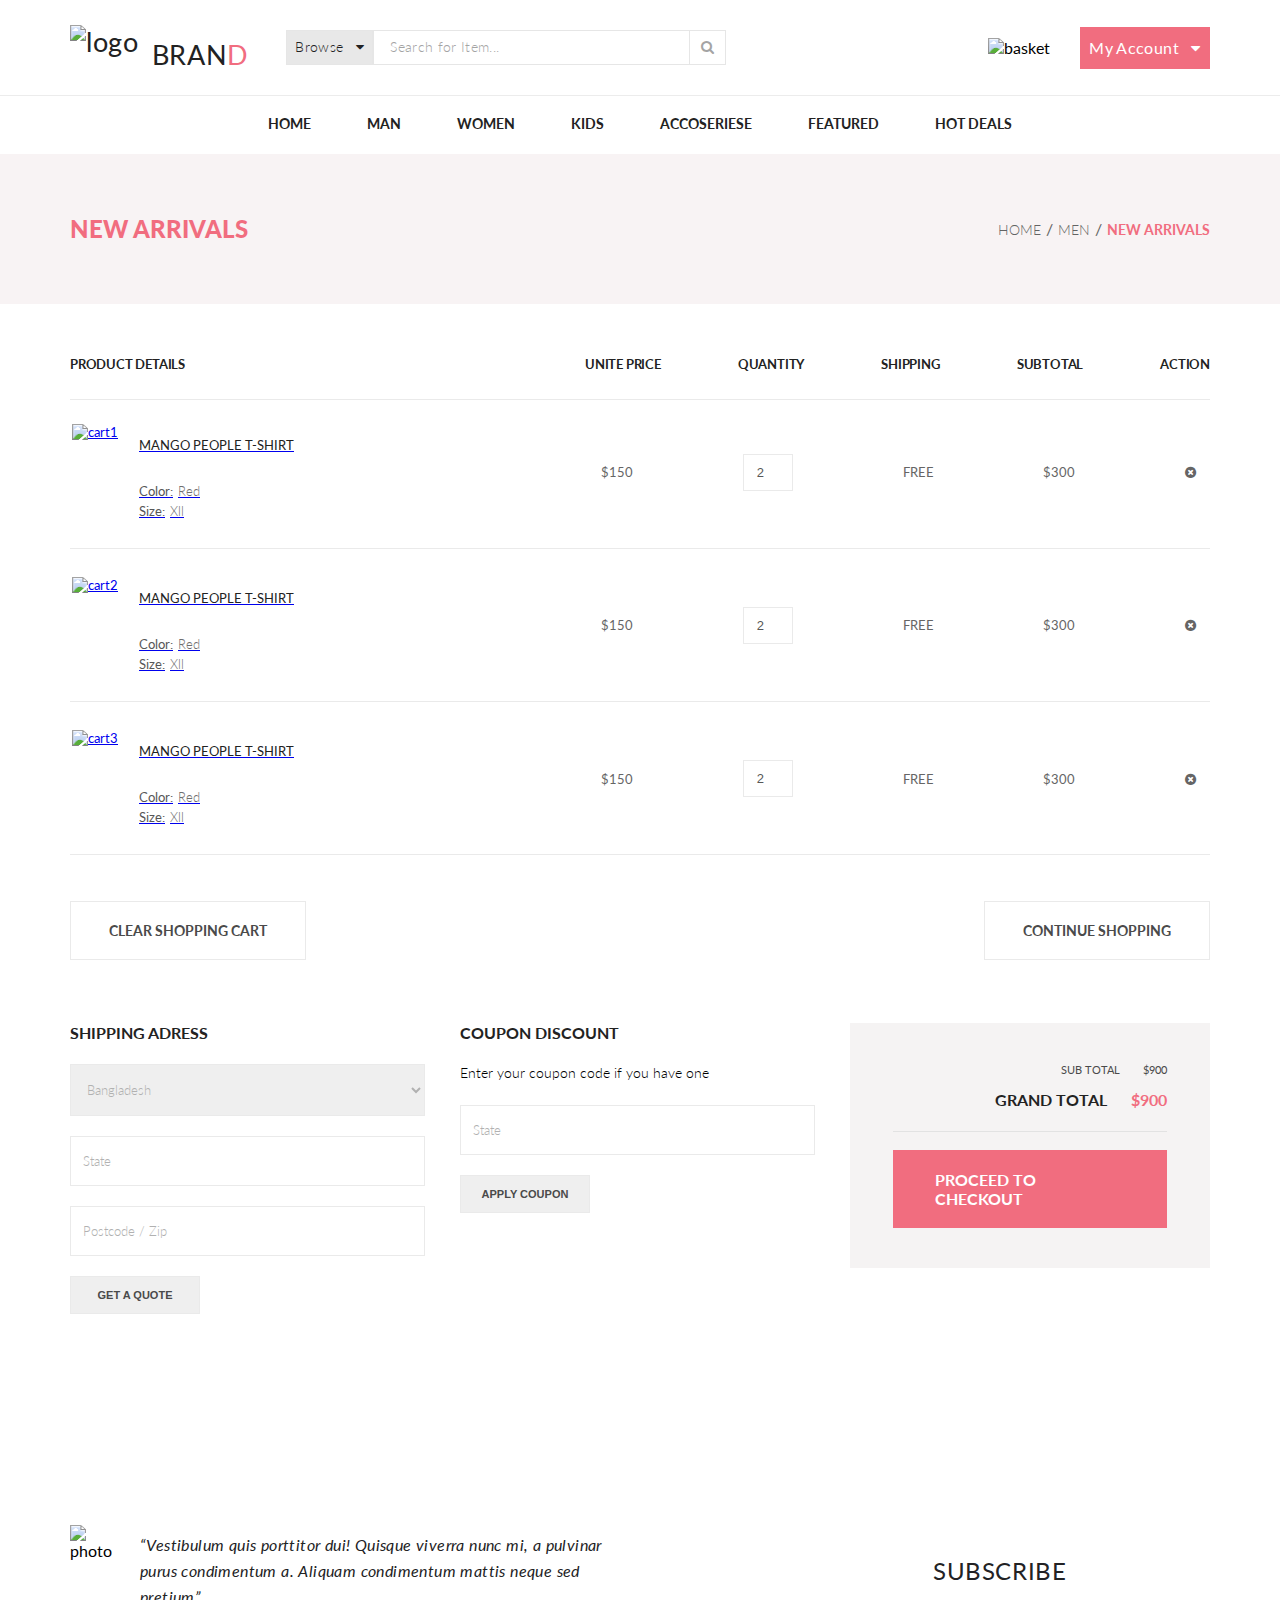
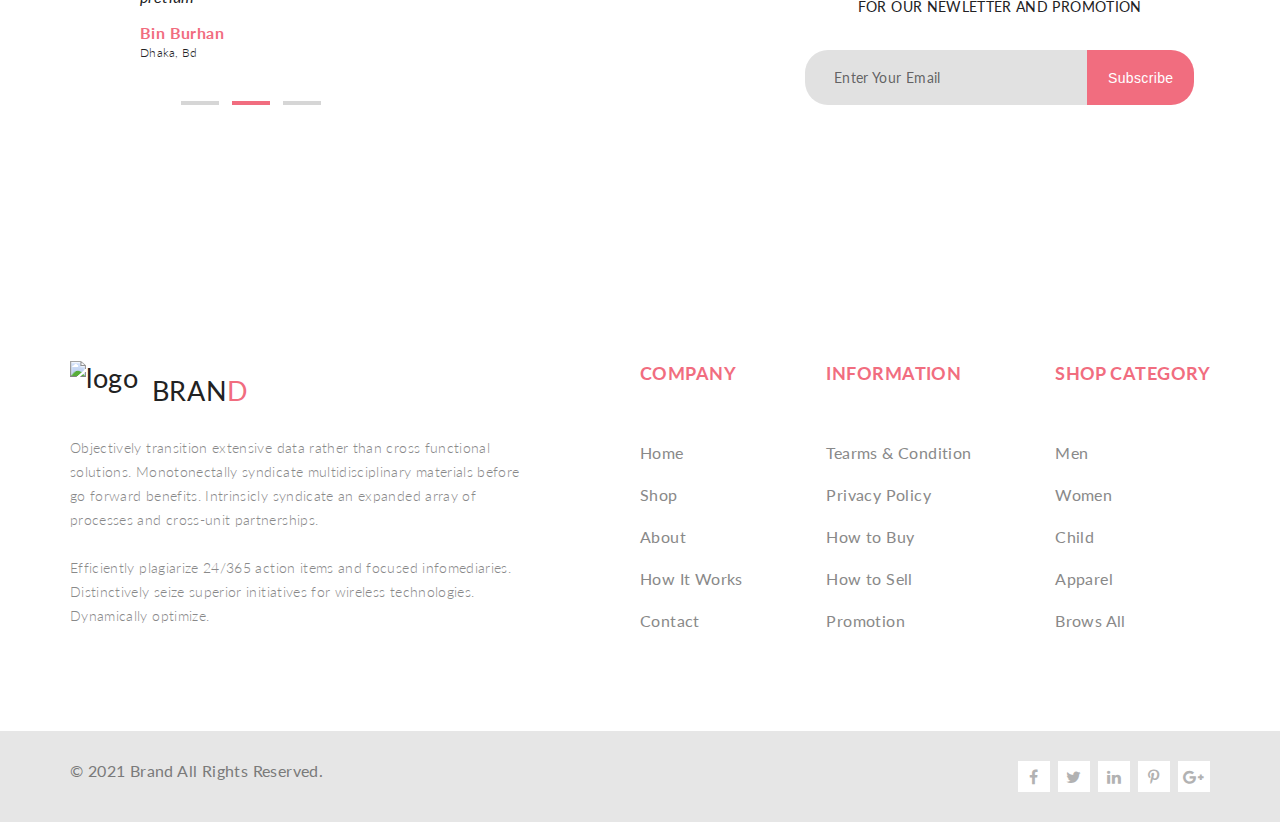
==== commit e2bfa852: "update 24.05.21" ====
--- a/project/cart.html
+++ b/project/cart.html
@@ -6,6 +6,7 @@
 	<meta http-equiv="X-UA-Compatible" content="IE=edge">
 	<meta name="viewport" content="width=device-width, initial-scale=1.0">
 	<title>Shopping Cart</title>
+	<link rel="shortcut icon" href="img/logo.png" type="image/png">
 	<link rel="stylesheet" href="css/main.css">
 	<link rel="stylesheet" href="css/single.css">
 	<link rel="stylesheet" href="css/cart.css">
@@ -28,9 +29,9 @@
 						</a>
 					</div>
 
-					<details class="browse">
-						<summary class="browse__title">Browse <i class="fa fa-caret-down" aria-hidden="true"></i>
-						</summary>
+					<div class="browse">
+						<div class="browse__title">Browse <i class="fa fa-caret-down" aria-hidden="true"></i>
+						</div>
 						<div class="browse__menu">
 							<p class="browse__menu-title">Women</p>
 							<a class="browse__item" href="#">Dresse</a>
@@ -50,61 +51,66 @@
 							<a class="browse__item" href="#">Blazers</a>
 							<a class="browse__item" href="#">Jackets/Vests</a>
 						</div>
-					</details>
+					</div>
 
 					<form action="#" class="search">
-						<input class="search__input" type="text" placeholder="Search for Item...">
+						<input class="search__input" type="search" placeholder="Search for Item...">
 						<button class="search__btn" type="submit"><i class="fa fa-search" aria-hidden="true"></i></button>
 					</form>
 				</div>
 
 				<div class="header__right">
-					<details class="basket">
-						<summary class="basket__title">
+					<div class="basket">
+						<div class="basket__title">
 							<img src="img/basket.png" alt="basket">
-						</summary>
+						</div>
 						<div class="basket__menu">
 							<div class="basket__card">
-								<a href="#" class="basket__link"></a>
-								<div class="basket__img">
-									<img src="img/basket1.jpg" alt="">
+								<a href="single.html" class="basket__link"></a>
+								<div class="basket__box">
+									<div class="basket__img">
+										<img src="img/basket1.jpg" alt="basket1">
+									</div>
+									<div class="busket__info">
+										<h4>redox zane</h4>
+										<p><i class="fa fa-star" aria-hidden="true"></i><i class="fa fa-star" aria-hidden="true"></i><i
+												class="fa fa-star" aria-hidden="true"></i><i class="fa fa-star" aria-hidden="true"></i><i
+												class="fa fa-star-half-o" aria-hidden="true"></i></p>
+										<p class="busket__info-price">1 x $250</p>
+									</div>
 								</div>
-								<div class="busket__info">
-									<h4>redox zane</h4>
-									<p><i class="fa fa-star" aria-hidden="true"></i><i class="fa fa-star" aria-hidden="true"></i><i
-											class="fa fa-star" aria-hidden="true"></i><i class="fa fa-star" aria-hidden="true"></i><i
-											class="fa fa-star-half-o" aria-hidden="true"></i></p>
-									<p class="busket__info-price">1 x $250</p>
+
+								<div class="basket__close">
+									<p class="basket__close-link"><i class="fa fa-times-circle" aria-hidden="true"></i></p>
+								</div>
+							</div>
+							<div class="basket__card">
+								<a href="single.html" class="basket__link"></a>
+								<div class="basket__box">
+									<div class="basket__img">
+										<img src="img/basket2.jpg" alt="basket2">
+									</div>
+									<div class="busket__info">
+										<h4>redox zane</h4>
+										<p><i class="fa fa-star" aria-hidden="true"></i><i class="fa fa-star" aria-hidden="true"></i><i
+												class="fa fa-star" aria-hidden="true"></i><i class="fa fa-star" aria-hidden="true"></i><i
+												class="fa fa-star-half-o" aria-hidden="true"></i></p>
+										<p class="busket__info-price">1 x $250</p>
+									</div>
 								</div>
 								<div class="basket__close">
 									<p class="basket__close-link"><i class="fa fa-times-circle" aria-hidden="true"></i></p>
 								</div>
 							</div>
-							<div class="basket__card">
-								<a href="#" class="basket__link"></a>
-								<div class="basket__img">
-									<img src="img/basket2.jpg" alt="">
-								</div>
-								<div class="busket__info">
-									<h4>redox zane</h4>
-									<p><i class="fa fa-star" aria-hidden="true"></i><i class="fa fa-star" aria-hidden="true"></i><i
-											class="fa fa-star" aria-hidden="true"></i><i class="fa fa-star" aria-hidden="true"></i><i
-											class="fa fa-star-half-o" aria-hidden="true"></i></p>
-									<p class="busket__info-price">1 x $250</p>
-								</div>
-								<div class="basket__close">
-									<p class="basket__close-link"><i class="fa fa-times-circle" aria-hidden="true"></i></p>
-								</div>
-							</div>
 							<div class="basket__price">
 								<p>total</p>
 								<p>$500.00</p>
 							</div>
-							<a href="#" class="basket__check">checkout</a>
+							<a href="checkout.html" class="basket__check">checkout</a>
 							<a href="cart.html" class="basket__cart">go to cart</a>
 
 						</div>
-					</details>
+					</div>
 
 					<details class="account">
 						<summary class="account__title">My Account <i class="fa fa-caret-down" aria-hidden="true"></i>
@@ -433,16 +439,19 @@
 
 
 			<div class="cart__item">
-				<div class="cart__product">
-					<div class="cart__info">
-						<img src="img/cart1.jpg" alt="cart1" class="card__img">
-					</div>
-					<div class="cart__description">
-						<p class="cart__description-title">Mango People T-shirt</p>
-						<p class="cart__description-text">Color:<span>Red</span></p>
-						<p class="cart__description-text">Size:<span>Xll</span></p>
-					</div>
-				</div>
+				<a href="single.html" class="cart__link">
+					<div class="cart__product">
+						<div class="cart__info">
+							<img src="img/cart1.jpg" alt="cart1" class="card__img">
+						</div>
+						<div class="cart__description">
+							<p class="cart__description-title">Mango People T-shirt</p>
+							<p class="cart__description-text">Color:<span>Red</span></p>
+							<p class="cart__description-text">Size:<span>Xll</span></p>
+						</div>
+					</div>
+				</a>
+
 				<div class="cart__data">
 					<div class="cart__price">
 						$150
@@ -465,16 +474,19 @@
 			</div>
 
 			<div class="cart__item">
-				<div class="cart__product">
-					<div class="cart__info">
-						<img src="img/cart2.jpg" alt="cart2" class="card__img">
-					</div>
-					<div class="cart__description">
-						<p class="cart__description-title">Mango People T-shirt</p>
-						<p class="cart__description-text">Color:<span>Red</span></p>
-						<p class="cart__description-text">Size:<span>Xll</span></p>
-					</div>
-				</div>
+				<a href="single.html" class="cart__link">
+					<div class="cart__product">
+						<div class="cart__info">
+							<img src="img/cart2.jpg" alt="cart2" class="card__img">
+						</div>
+						<div class="cart__description">
+							<p class="cart__description-title">Mango People T-shirt</p>
+							<p class="cart__description-text">Color:<span>Red</span></p>
+							<p class="cart__description-text">Size:<span>Xll</span></p>
+						</div>
+					</div>
+				</a>
+
 				<div class="cart__data">
 					<div class="cart__price">
 						$150
@@ -497,16 +509,19 @@
 			</div>
 
 			<div class="cart__item">
-				<div class="cart__product">
-					<div class="cart__info">
-						<img src="img/cart3.jpg" alt="cart3" class="card__img">
-					</div>
-					<div class="cart__description">
-						<p class="cart__description-title">Mango People T-shirt</p>
-						<p class="cart__description-text">Color:<span>Red</span></p>
-						<p class="cart__description-text">Size:<span>Xll</span></p>
-					</div>
-				</div>
+				<a href="single.html" class="cart__link">
+					<div class="cart__product">
+						<div class="cart__info">
+							<img src="img/cart3.jpg" alt="cart3" class="card__img">
+						</div>
+						<div class="cart__description">
+							<p class="cart__description-title">Mango People T-shirt</p>
+							<p class="cart__description-text">Color:<span>Red</span></p>
+							<p class="cart__description-text">Size:<span>Xll</span></p>
+						</div>
+					</div>
+				</a>
+
 				<div class="cart__data">
 					<div class="cart__price">
 						$150
--- a/project/css/main.css
+++ b/project/css/main.css
@@ -92,10 +92,16 @@
 
 .browse {
   position: relative;
+  margin-left: 37px;
+}
+
+.browse:hover .browse__menu {
+  display: -webkit-box;
+  display: -ms-flexbox;
+  display: flex;
 }
 
 .browse__title {
-  margin-left: 37px;
   font-size: 14px;
   width: 87px;
   text-align: center;
@@ -122,10 +128,138 @@
 
 .browse__menu {
   position: absolute;
-  left: 30%;
-  display: -webkit-box;
-  display: -ms-flexbox;
-  display: flex;
+  display: none;
+  -webkit-box-orient: vertical;
+  -webkit-box-direction: normal;
+      -ms-flex-direction: column;
+          flex-direction: column;
+  background-color: #fff;
+  padding: 15px;
+  border: 1px solid #e6e6e6;
+  border-radius: 5px;
+  -webkit-box-shadow: 0px 3px 8px 3px rgba(34, 60, 80, 0.2);
+          box-shadow: 0px 3px 8px 3px rgba(34, 60, 80, 0.2);
+  z-index: 10;
+}
+
+.browse__menu::before {
+  content: '';
+  display: block;
+  width: 12px;
+  height: 12px;
+  background-color: #fff;
+  -webkit-transform: rotate(45deg);
+          transform: rotate(45deg);
+  position: absolute;
+  top: -7px;
+  left: 66px;
+  border-top: 1px solid #e6e6e6;
+  border-left: 1px solid #e6e6e6;
+}
+
+.browse__menu-title {
+  border-bottom: 1px solid #e6e6e6;
+  text-transform: uppercase;
+  font-size: 14px;
+  font-weight: 400;
+  line-height: 2;
+  color: #232323;
+  margin-bottom: 10px;
+}
+
+.browse__menu a + p {
+  margin-top: 10px;
+}
+
+.browse__item {
+  text-decoration: none;
+  line-height: 2;
+  color: #4f4f4f;
+  -webkit-transition: color .2s;
+  transition: color .2s;
+}
+
+.browse__item:hover {
+  color: #f16d7f;
+}
+
+.search {
+  position: relative;
+}
+
+.search__input {
+  width: 317px;
+  border: solid 1px #e6e6e6;
+  font-family: Lato;
+  font-size: 14px;
+  font-weight: 300;
+  line-height: 2.29;
+  letter-spacing: 0.35px;
+  color: #000;
+  padding-left: 16px;
+}
+
+.search__input::-webkit-input-placeholder {
+  color: #a4a4a4;
+}
+
+.search__input:-ms-input-placeholder {
+  color: #a4a4a4;
+}
+
+.search__input::-ms-input-placeholder {
+  color: #a4a4a4;
+}
+
+.search__input::placeholder {
+  color: #a4a4a4;
+}
+
+.search__btn {
+  position: absolute;
+  top: 0;
+  right: -36px;
+  padding: 0 11px;
+  font-size: 14px;
+  line-height: 2.29;
+  letter-spacing: 0.35px;
+  text-align: right;
+  color: #a4a4a4;
+  background-color: #fff;
+  border: solid 1px #e6e6e6;
+  cursor: pointer;
+  -webkit-transition: all .2s;
+  transition: all .2s;
+}
+
+.search__btn:hover {
+  color: #000;
+}
+
+.basket {
+  position: relative;
+}
+
+.basket:hover .basket__menu {
+  display: -webkit-box;
+  display: -ms-flexbox;
+  display: flex;
+}
+
+.basket__title {
+  padding: 30px 19px 30px 3px;
+  list-style: none;
+  cursor: pointer;
+  -webkit-transition: border-color .2s;
+  transition: border-color .2s;
+  border: 1px solid #fff;
+}
+
+.basket__menu {
+  position: absolute;
+  top: 80px;
+  left: 0;
+  display: none;
   -webkit-box-orient: vertical;
   -webkit-box-direction: normal;
       -ms-flex-direction: column;
@@ -137,134 +271,6 @@
   -webkit-box-shadow: 0px 3px 8px 3px rgba(34, 60, 80, 0.2);
           box-shadow: 0px 3px 8px 3px rgba(34, 60, 80, 0.2);
   z-index: 1;
-}
-
-.browse__menu::before {
-  content: '';
-  display: block;
-  width: 12px;
-  height: 12px;
-  background-color: #fff;
-  -webkit-transform: rotate(45deg);
-          transform: rotate(45deg);
-  position: absolute;
-  top: -7px;
-  left: 66px;
-  border-top: 1px solid #e6e6e6;
-  border-left: 1px solid #e6e6e6;
-}
-
-.browse__menu-title {
-  border-bottom: 1px solid #e6e6e6;
-  text-transform: uppercase;
-  font-size: 14px;
-  font-weight: 400;
-  line-height: 2;
-  color: #232323;
-  margin-bottom: 10px;
-}
-
-.browse__menu a + p {
-  margin-top: 10px;
-}
-
-.browse__item {
-  text-decoration: none;
-  line-height: 2;
-  color: #4f4f4f;
-  -webkit-transition: color .2s;
-  transition: color .2s;
-}
-
-.browse__item:hover {
-  color: #f16d7f;
-}
-
-.search {
-  position: relative;
-}
-
-.search__input {
-  width: 317px;
-  border: solid 1px #e6e6e6;
-  font-family: Lato;
-  font-size: 14px;
-  font-weight: 300;
-  line-height: 2.29;
-  letter-spacing: 0.35px;
-  color: #000;
-  padding-left: 16px;
-  padding-right: 45px;
-}
-
-.search__input::-webkit-input-placeholder {
-  color: #a4a4a4;
-}
-
-.search__input:-ms-input-placeholder {
-  color: #a4a4a4;
-}
-
-.search__input::-ms-input-placeholder {
-  color: #a4a4a4;
-}
-
-.search__input::placeholder {
-  color: #a4a4a4;
-}
-
-.search__btn {
-  position: absolute;
-  top: 0;
-  right: -36px;
-  padding: 0 11px;
-  font-size: 14px;
-  line-height: 2.29;
-  letter-spacing: 0.35px;
-  text-align: right;
-  color: #a4a4a4;
-  background-color: #fff;
-  border: solid 1px #e6e6e6;
-  cursor: pointer;
-  -webkit-transition: all .2s;
-  transition: all .2s;
-}
-
-.search__btn:hover {
-  color: #000;
-}
-
-.basket {
-  position: relative;
-}
-
-.basket__title {
-  padding: 3px;
-  list-style: none;
-  cursor: pointer;
-  -webkit-transition: border-color .2s;
-  transition: border-color .2s;
-  border: 1px solid #fff;
-}
-
-.basket__menu {
-  position: absolute;
-  left: 0;
-  display: -webkit-box;
-  display: -ms-flexbox;
-  display: flex;
-  -webkit-box-orient: vertical;
-  -webkit-box-direction: normal;
-      -ms-flex-direction: column;
-          flex-direction: column;
-  background-color: #fff;
-  padding: 15px;
-  border: 1px solid #e6e6e6;
-  border-radius: 5px;
-  -webkit-box-shadow: 0px 3px 8px 3px rgba(34, 60, 80, 0.2);
-          box-shadow: 0px 3px 8px 3px rgba(34, 60, 80, 0.2);
-  z-index: 1;
-  margin-top: 15px;
 }
 
 .basket__menu::before {
@@ -442,7 +448,7 @@
 	color: #f16d7f;
 } */
 .account {
-  margin-left: 26px;
+  margin-left: 10px;
 }
 
 .account__title {
@@ -521,7 +527,7 @@
           box-shadow: 0px 3px 8px 3px rgba(34, 60, 80, 0.2);
   -webkit-transition: all .2s;
   transition: all .2s;
-  z-index: 1;
+  z-index: 9;
 }
 
 .nav__menu::before {
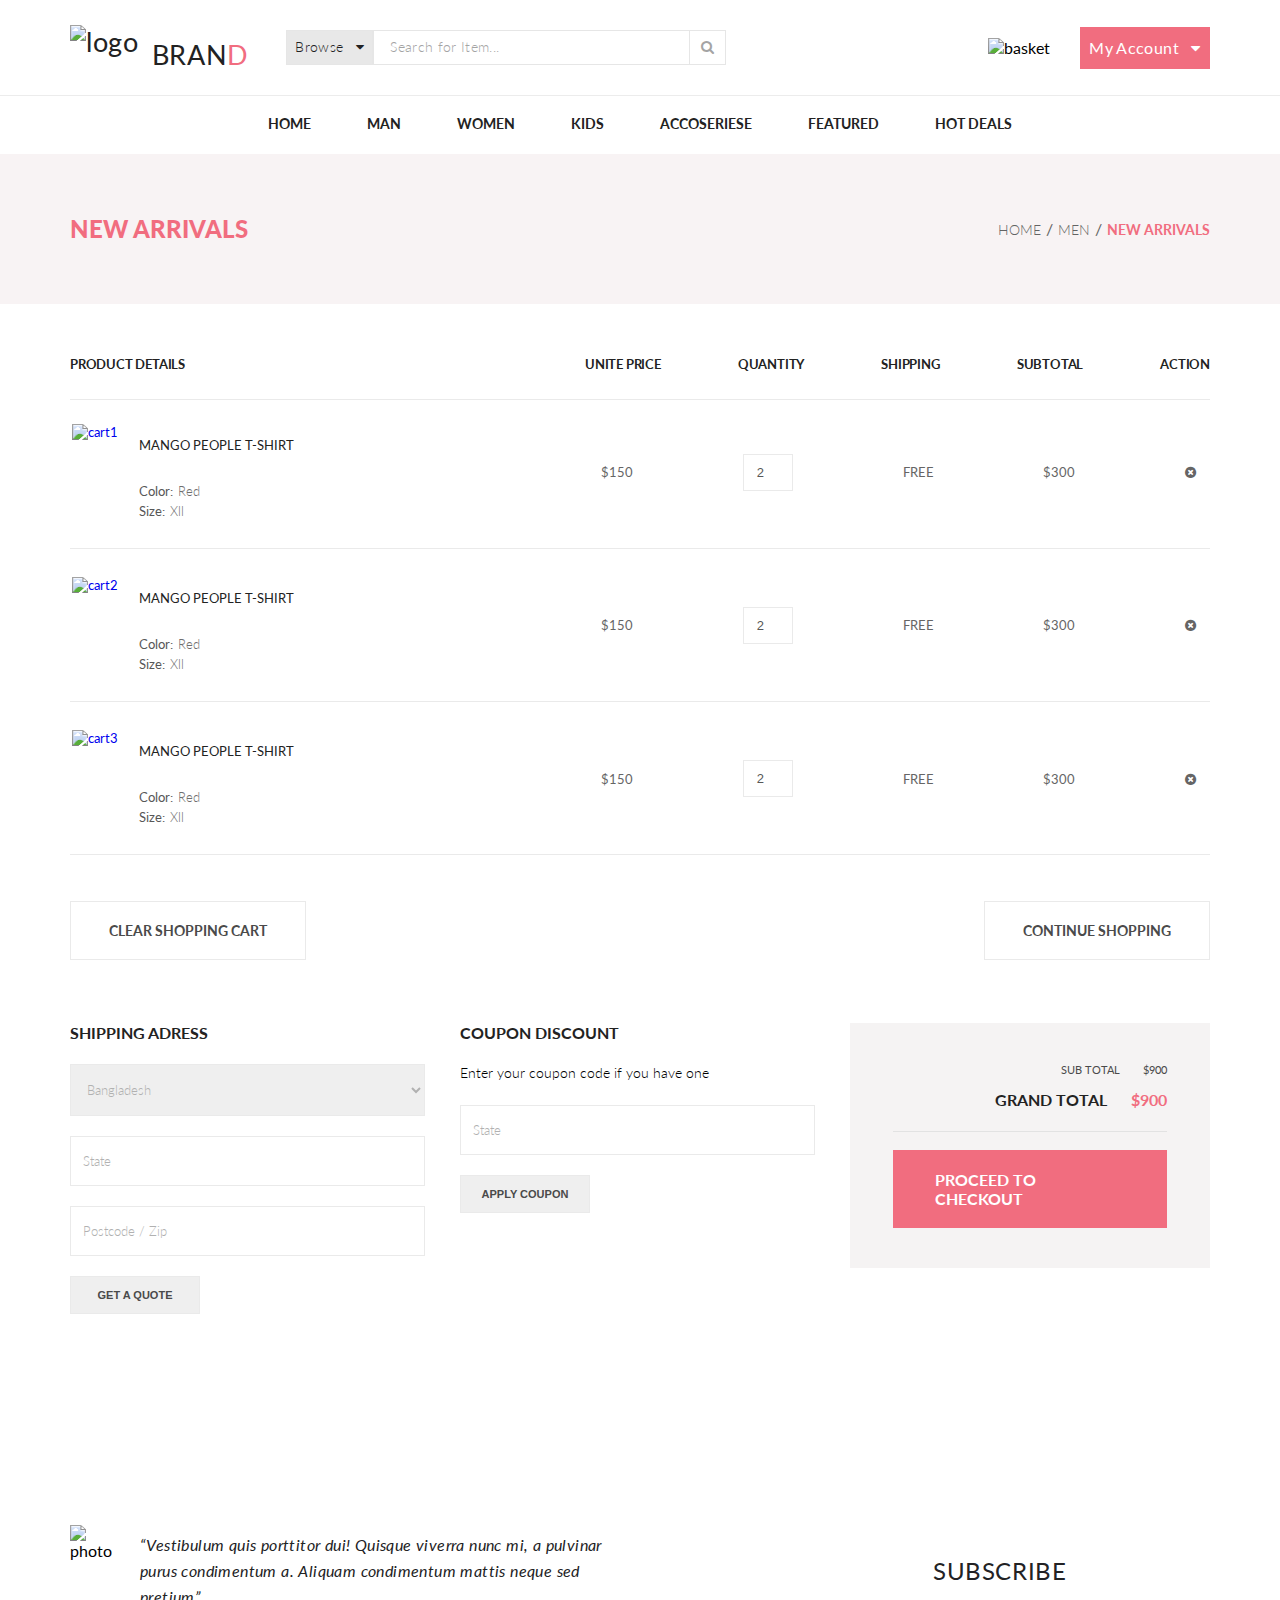
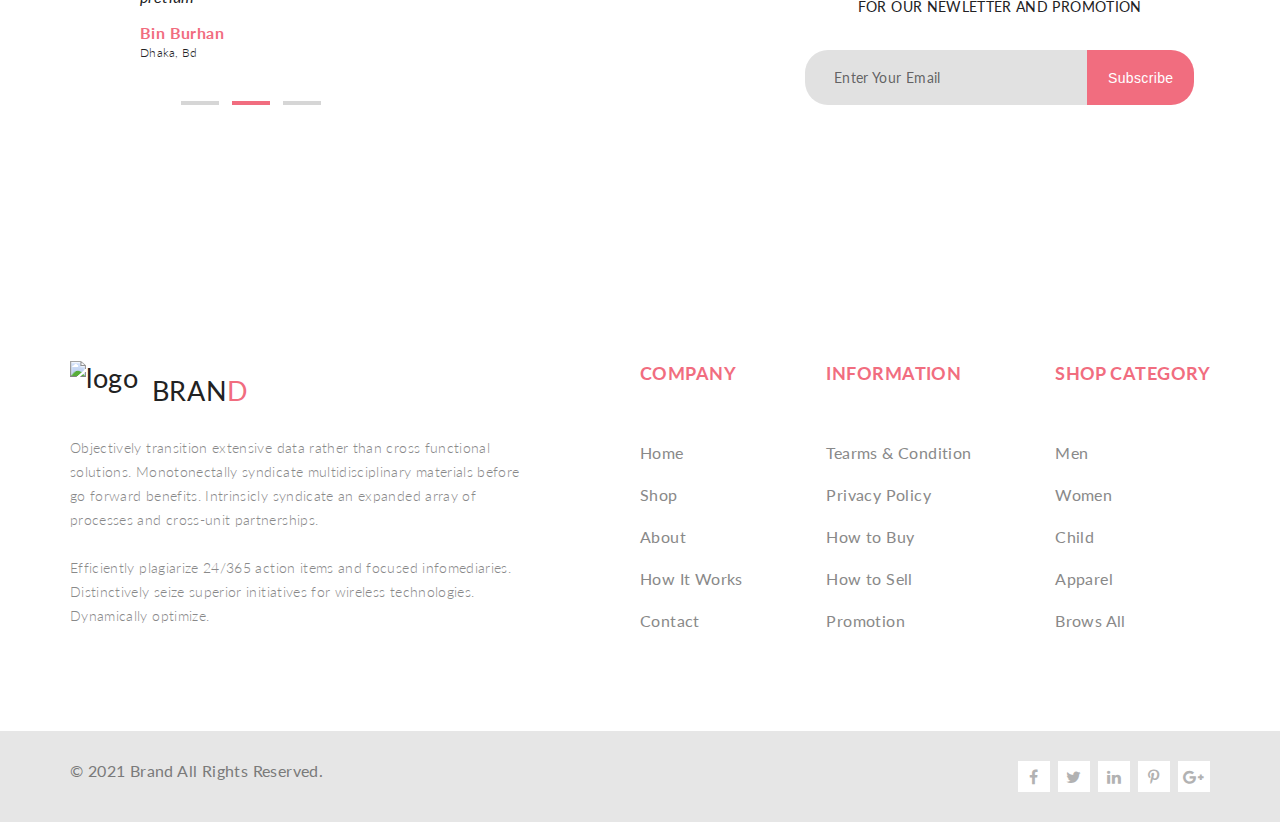
==== commit cab36851: "Merge pull request #10 from Galand33rus/lesson5" ====
--- a/project/cart.html
+++ b/project/cart.html
@@ -54,7 +54,7 @@
 					</div>
 
 					<form action="#" class="search">
-						<input class="search__input" type="search" placeholder="Search for Item...">
+						<input class="search__input" type="text" placeholder="Search for Item...">
 						<button class="search__btn" type="submit"><i class="fa fa-search" aria-hidden="true"></i></button>
 					</form>
 				</div>
--- a/project/css/main.css
+++ b/project/css/main.css
@@ -197,6 +197,7 @@
   letter-spacing: 0.35px;
   color: #000;
   padding-left: 16px;
+  padding-right: 45px;
 }
 
 .search__input::-webkit-input-placeholder {
--- a/project/css/cart.css
+++ b/project/css/cart.css
@@ -31,6 +31,10 @@
   letter-spacing: -0.2px;
   color: #222222;
   text-transform: uppercase;
+}
+
+.cart__column-width {
+  width: 300px;
 }
 
 .cart__item {
@@ -52,6 +56,7 @@
   display: -ms-flexbox;
   display: flex;
   padding: 2px;
+  min-width: 316px;
 }
 
 .cart__product:hover {
@@ -65,6 +70,11 @@
   color: #f16d7f;
 }
 
+.cart__link {
+  display: block;
+  text-decoration: none;
+}
+
 .cart__description {
   margin-left: 21px;
   font-size: 13px;
